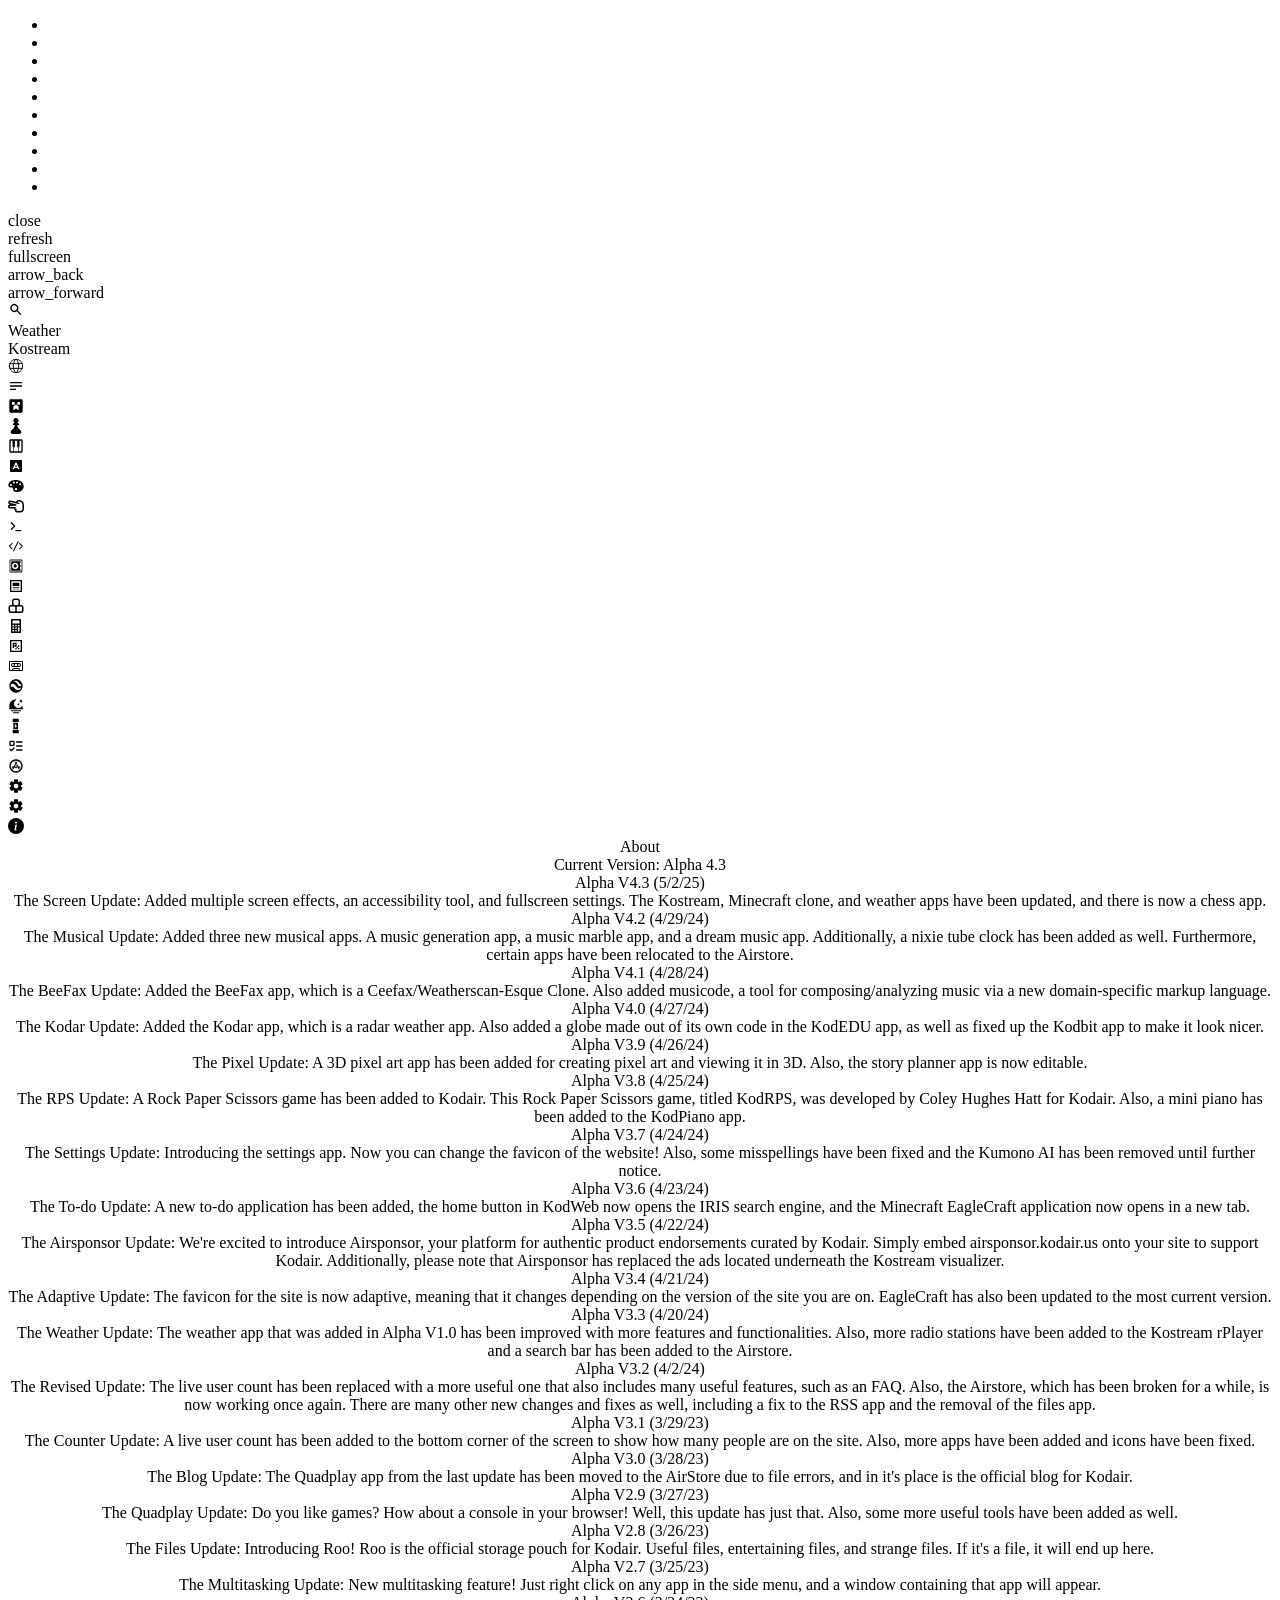
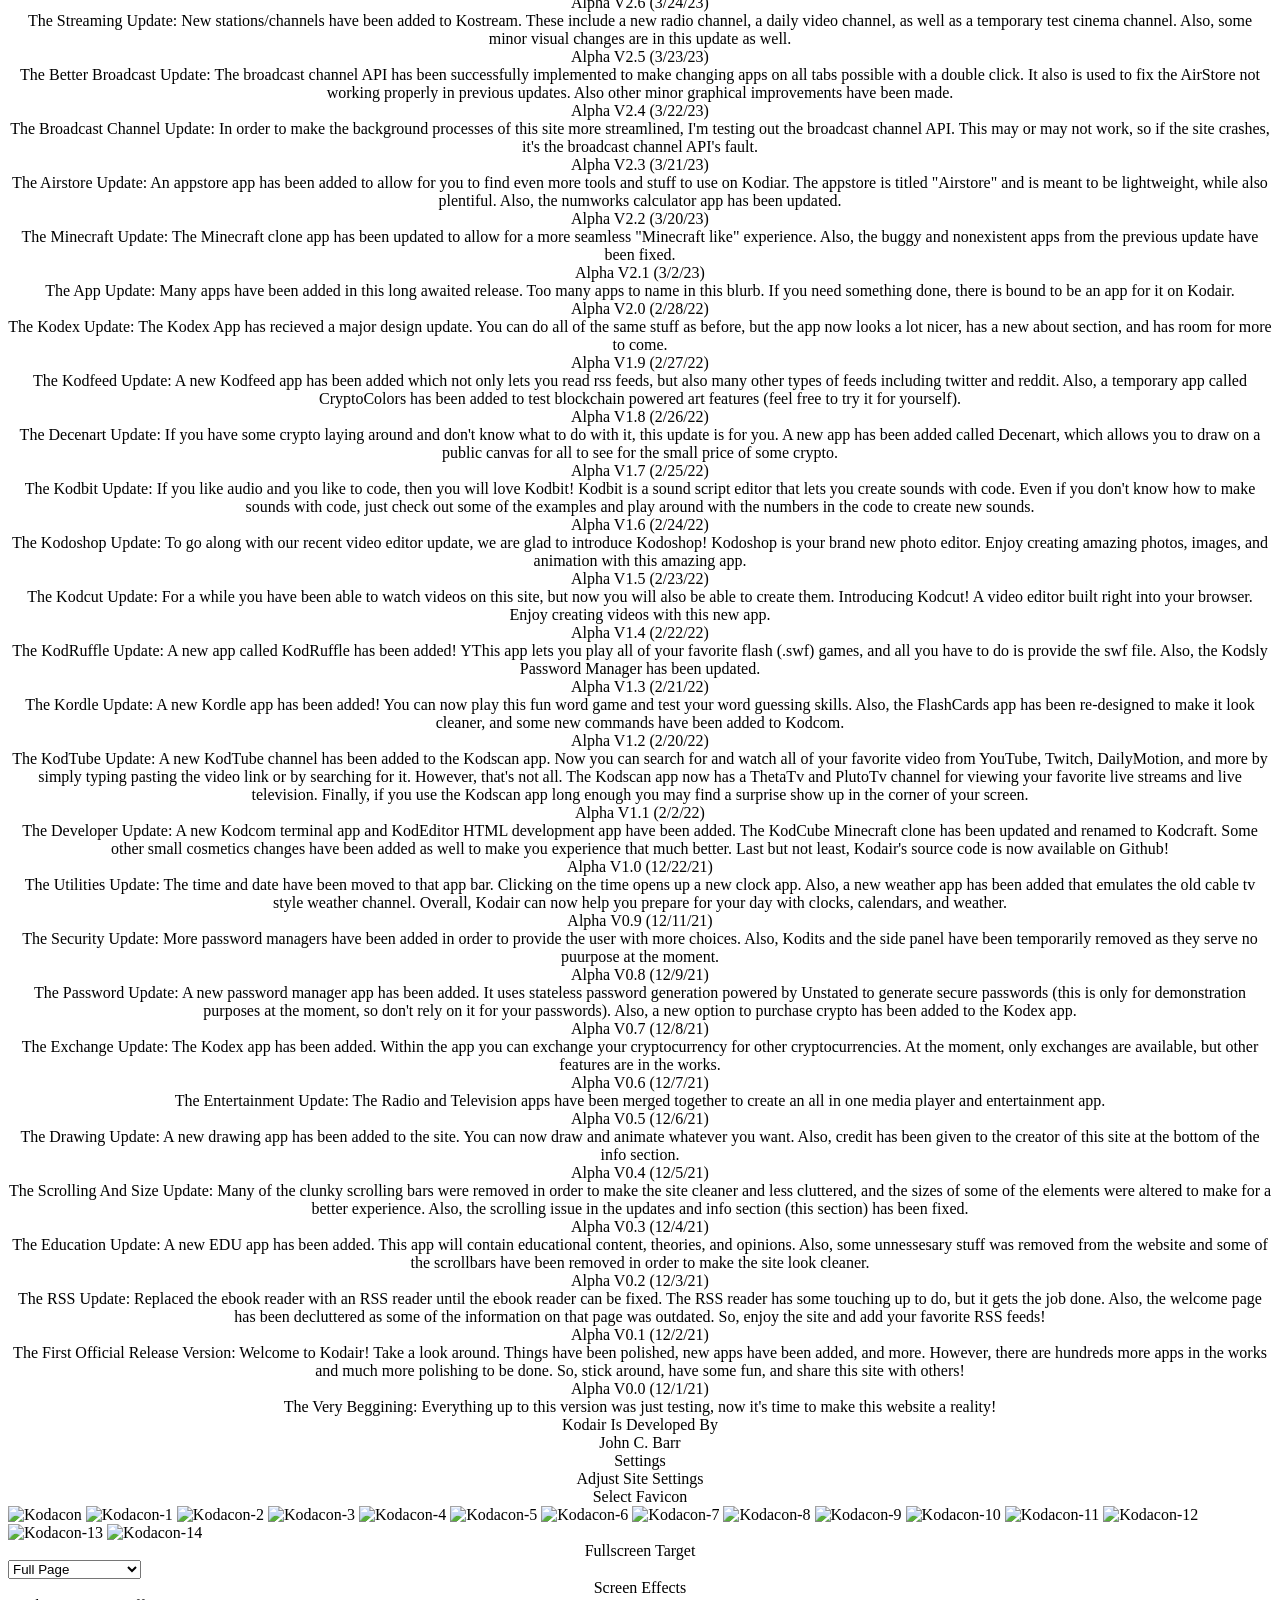
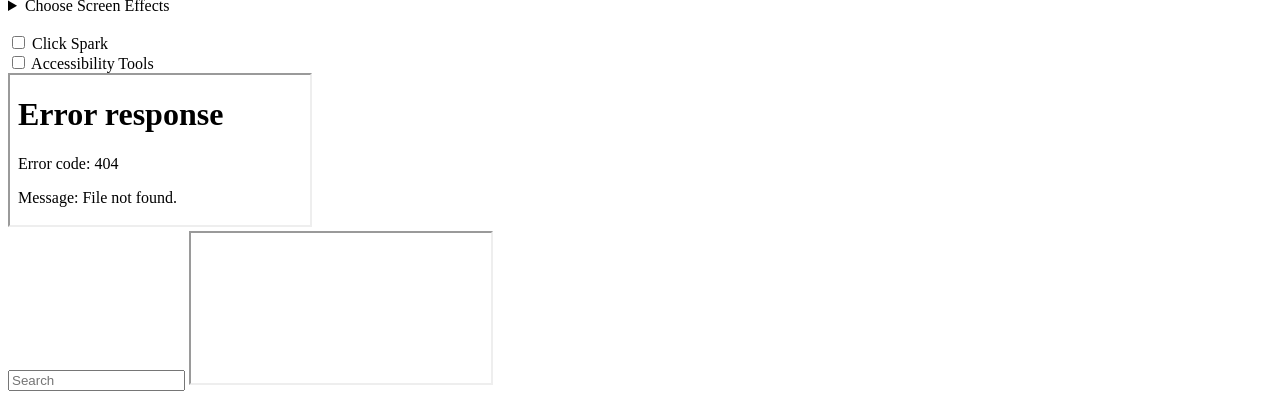
==== index.html @ 8978ac25 "Modified by Source" ====
<!DOCTYPE html>
<html>
	<head>
		<title>Kodair</title>
		<meta name="theme-color" content="#fdf6e3" media="(prefers-color-scheme: light)">
		<meta name="theme-color" content="#002b36" media="(prefers-color-scheme: dark)">
		<meta name="description" content="Your Place For Everything">
		<script src="https://app.embed.im/accessibility.js" defer></script>
		<!-- Google Tag Manager -->
		<script>(function(w,d,s,l,i){w[l]=w[l]||[];w[l].push({'gtm.start':
			new Date().getTime(),event:'gtm.js'});var f=d.getElementsByTagName(s)[0],
			j=d.createElement(s),dl=l!='dataLayer'?'&l='+l:'';j.async=true;j.src=
			'https://www.googletagmanager.com/gtm.js?id='+i+dl;f.parentNode.insertBefore(j,f);
		})(window,document,'script','dataLayer','GTM-NSKKDFZ7');</script>
		<!-- End Google Tag Manager -->
		<script src="https://cdn.jsdelivr.net/npm/ipfs-http-client/dist/index.min.js"></script>
		<script src="script.js"></script>
		<script type="module">
			import { create } from 'https://cdn.jsdelivr.net/npm/ipfs-http-client/dist/index.min.js';
			
			async function getLinks(ipfsPath) {
				const url = 'https://dweb.link/api/v0';
				const ipfs = create({ url });
				
				const links = [];
				for await (const link of ipfs.ls(ipfsPath)) {
					links.push(link);
				}
				console.log(links);
			}
		</script>
		<script src="https://unpkg.com/ipfs-http-client/dist/index.min.js"></script>
		<link href="style.css" rel="stylesheet">
		<link href="toggle.css" rel="stylesheet">
		<link id="favicon" href="Icons/Kodacon-Pack/Kodacon-1.png" rel="shortcut icon">
		<link href="Icons/App-Pack/apple-icon-57x57.png" rel="apple-touch-icon" sizes="57x57">
		<!-- ... Other link tags for icons and styles ... -->
		<link href="/manifest.json" rel="manifest">
		<meta name="apple-mobile-web-app-status-bar-style" content="#224488">
		<meta name="msapplication-TileColor" content="#ffffff">
		<meta name="msapplication-TileImage" content="/ms-icon-144x144.png">
		<meta name="theme-color" content="#ffffff">
		<meta name="apple-mobile-web-app-capable" content="yes">
		<meta name="verify_coinverti" value="https://coinverti.com">
		<meta name="viewport" content="width=device-width, initial-scale=1, maximum-scale=1, user-scalable=no">
	</head>
	<body onload="startTime(), startWeather()" scroll="no">
		<!-- Google Tag Manager (noscript) -->
		<noscript><iframe src="https://www.googletagmanager.com/ns.html?id=GTM-NSKKDFZ7"
			height="0" width="0" style="display:none;visibility:hidden"></iframe></noscript>
		<!-- End Google Tag Manager (noscript) -->
		<div id="MainContainer">
			<ul class="circles">
				<li></li><li></li><li></li><li></li><li></li><li></li><li></li><li></li><li></li><li></li>
			</ul>
			<div class="bg bg1"></div>
			<div class="bg bg2"></div>
			<div class="bg bg3"></div>
			<div id="KodBar">
				<div id="SizeBar">
					<div class="SizeAction material-icons-2" id="RedClose" onclick="changeApp('Welcome/Welcome.html')" ondblclick="changeAppUniversal('Welcome/Welcome.html')" oncontextmenu="toggleSearch('Welcome/Welcome.html');return false;">close</div>
					<div class="SizeAction material-icons-2" id="YellowMinimize" onclick="document.getElementById('ContentView').contentWindow.location.reload();">refresh</div>
					<div class="SizeAction material-icons-2" id="GreenFullscreen" onclick="toggleFullScreen()">fullscreen</div>
					<div class="SizeAction material-icons-2" id="BlueBack" onclick="window.history.back();">arrow_back</div>
					<div class="SizeAction material-icons-2" id="SkyNext" onclick="window.history.forward();">arrow_forward</div>
				</div>
				<div class="SearchAction material-icons" id="KodSearch" onclick="toggleSearch('about:blank')">
					<svg xmlns="http://www.w3.org/2000/svg" width="1em" height="1em" preserveAspectRatio="xMidYMid meet" viewBox="0 0 24 24"><path fill="currentColor" d="m18.677 19.607l-5.715-5.716a6 6 0 0 1-7.719-9.133a6 6 0 0 1 9.134 7.718l5.715 5.716l-1.414 1.414l-.001.001ZM9.485 5a4 4 0 1 0 2.917 1.264l.605.6l-.682-.68l-.012-.012A3.972 3.972 0 0 0 9.485 5Z"/></svg>
				</div>
				<div id="AppBar">
					<div class="Widget" id="https://weatherscan.net" onclick="changeApp(this.id)" ondblclick="changeAppUniversal(this.id)" oncontextmenu="toggleSearch(this.id);return false;">
						<div id="temp">Weather</div>
					</div>
					<div class="Widget" id="KodScan/KodScan.html" onclick="changeApp(this.id)" ondblclick="changeAppUniversal(this.id)" oncontextmenu="toggleSearch(this.id);return false;" style="background-image: url(Icons/GLITCH.gif);background-size: 100% 100%; font-family: GLITCH;">
						Kostream
					</div>
					<div class="AppBtn material-icons" id="KodWeb/KodWeb.html" onclick="changeApp(this.id)" ondblclick="changeAppUniversal(this.id)" oncontextmenu="toggleSearch(this.id);return false;">
						<svg xmlns="http://www.w3.org/2000/svg" aria-hidden="true" role="img" width="1em" height="1em" preserveAspectRatio="xMidYMid meet" viewBox="0 0 24 24"><g fill="none" stroke="currentColor" stroke-linecap="round" stroke-linejoin="round" stroke-width="1.5"><path d="M2 12c0 5.523 4.477 10 10 10s10-4.477 10-10S17.523 2 12 2S2 6.477 2 12Z"/><path d="M13 2.05S16 6 16 12c0 6-3 9.95-3 9.95m-2 0S8 18 8 12c0-6 3-9.95 3-9.95M2.63 15.5h18.74m-18.74-7h18.74"/></g></svg>
					</div>
					<div class="AppBtn material-icons" id="Texair/Texair.html" onclick="changeApp(this.id)" ondblclick="changeAppUniversal(this.id)" oncontextmenu="toggleSearch(this.id);return false;">
						<svg xmlns="http://www.w3.org/2000/svg" aria-hidden="true" role="img" width="1em" height="1em" preserveAspectRatio="xMidYMid meet" viewBox="0 0 24 24"><path fill="currentColor" d="M21 6v2H3V6h18M3 18h9v-2H3v2m0-5h18v-2H3v2Z"/></svg>
					</div>
					<div class="AppBtn material-icons" id="Minecraft/Minecraft.html" onclick="changeApp(this.id)" ondblclick="changeAppUniversal(this.id)" oncontextmenu="toggleSearch(this.id);return false;">
						<svg xmlns="http://www.w3.org/2000/svg" aria-hidden="true" role="img" width="1em" height="1em" preserveAspectRatio="xMidYMid meet" viewBox="0 0 24 24"><path fill="currentColor" d="M4 2h16a2 2 0 0 1 2 2v16a2 2 0 0 1-2 2H4a2 2 0 0 1-2-2V4a2 2 0 0 1 2-2m2 4v4h4v2H8v6h2v-2h4v2h2v-6h-2v-2h4V6h-4v4h-4V6H6Z"/></svg>
					</div>
					<div class="AppBtn material-icons" id="Chess/index.html" onclick="changeApp(this.id)" ondblclick="changeAppUniversal(this.id)" oncontextmenu="toggleSearch(this.id);return false;">
						<svg xmlns="http://www.w3.org/2000/svg" width="1em" height="1em" viewBox="0 0 24 24"><path fill="currentColor" d="M12 0a3.85 3.85 0 0 0-3.875 3.846A3.84 3.84 0 0 0 9.73 6.969l-2.79 1.85c0 .622.144 1.114.434 1.649H9.83c-.014.245-.014.549-.014.925q0 .037.006.071c-.064 1.353-.507 3.472-3.62 5.842c-.816.625-1.423 1.495-1.806 2.533a.3.3 0 0 0-.045.084a8.1 8.1 0 0 0-.39 2.516c0 .1.216 1.561 8.038 1.561s8.038-1.46 8.038-1.561c0-2.227-.824-4.048-2.24-5.133c-4.034-3.08-3.586-5.74-3.644-6.838h2.458c.29-.535.434-1.027.434-1.649l-2.79-1.836a3.86 3.86 0 0 0 1.604-3.123A3.87 3.87 0 0 0 13.445.275c-.004-.002-.01.004-.015.004A3.8 3.8 0 0 0 12 0"/></svg>
					</div>
					<div class="AppBtn material-icons" id="KodPiano/KodPiano.html" onclick="changeApp(this.id)" ondblclick="changeAppUniversal(this.id)" oncontextmenu="toggleSearch(this.id);return false;">
						<svg xmlns="http://www.w3.org/2000/svg" aria-hidden="true" role="img" width="1em" height="1em" preserveAspectRatio="xMidYMid meet" viewBox="0 0 24 24"><path fill="currentColor" d="M20 2H4c-1.1 0-2 .9-2 2v16a2 2 0 0 0 2 2h16c1.11 0 2-.89 2-2V4a2 2 0 0 0-2-2m-5.26 12H15v6H9v-6h.31c.55 0 .99-.44.99-1V4h3.45v9c0 .56.44 1 .99 1M4 4h2.8v9c0 .56.44 1 .99 1H8v6H4V4m16 16h-4v-6h.26c.55 0 .99-.44.99-1V4H20v16Z"/></svg>
					</div>
					<div class="AppBtn material-icons" id="Kordle/index.html" onclick="changeApp(this.id)" ondblclick="changeAppUniversal(this.id)" oncontextmenu="toggleSearch(this.id);return false;">
						<svg xmlns="http://www.w3.org/2000/svg" width="1em" height="1em" preserveAspectRatio="xMidYMid meet" viewBox="0 0 24 24"><path fill="currentColor" d="M4 3h16a1 1 0 0 1 1 1v16a1 1 0 0 1-1 1H4a1 1 0 0 1-1-1V4a1 1 0 0 1 1-1zm5.869 12h4.262l.82 2h2.216L13 7h-2L6.833 17H9.05l.82-2zm.82-2L12 9.8l1.311 3.2H10.69z"/></svg>
					</div>
					<div class="AppBtn material-icons" id="jspaint/index.html" onclick="changeApp(this.id)" ondblclick="changeAppUniversal(this.id)" oncontextmenu="toggleSearch(this.id);return false;">
						<svg xmlns="http://www.w3.org/2000/svg" width="1em" height="1em" preserveAspectRatio="xMidYMid meet" viewBox="0 0 50 50"><path fill="currentColor" d="M21.211 6C8.579 6 1 16.133 1 21.2s2.526 8.867 7.579 8.867s7.58 1.266 7.58 5.066c0 5.066 3.789 8.866 8.842 8.866c16.422 0 24-8.866 24-17.732C49 11.067 36.366 6 21.211 6zm-3.158 5.067a3.162 3.162 0 0 1 3.158 3.166c0 1.75-1.414 3.167-3.158 3.167s-3.158-1.418-3.158-3.167a3.162 3.162 0 0 1 3.158-3.166zm10.104 0a3.162 3.162 0 0 1 3.158 3.166a3.162 3.162 0 0 1-3.158 3.167A3.162 3.162 0 0 1 25 14.233a3.162 3.162 0 0 1 3.157-3.166zm10.106 5.066a3.162 3.162 0 0 1 3.159 3.167a3.161 3.161 0 0 1-3.159 3.166a3.16 3.16 0 0 1-3.157-3.166a3.161 3.161 0 0 1 3.157-3.167zM9.211 18.667a3.16 3.16 0 0 1 3.157 3.165c0 1.75-1.414 3.167-3.157 3.167s-3.158-1.418-3.158-3.167a3.162 3.162 0 0 1 3.158-3.165zM25 31.333c2.093 0 3.789 1.7 3.789 3.801c0 2.098-1.696 3.799-3.789 3.799s-3.789-1.701-3.789-3.799A3.794 3.794 0 0 1 25 31.333z"/></svg>
					</div>
					<div class="AppBtn material-icons" id="KodRPS/KodRPS.html" onclick="changeApp(this.id)" ondblclick="changeAppUniversal(this.id)" oncontextmenu="toggleSearch(this.id);return false;">
						<svg xmlns="http://www.w3.org/2000/svg" width="1em" height="1em" viewBox="0 0 512 512"><path fill="currentColor" d="M.2 276.3c-1.2-35.3 26.4-65 61.7-66.2l3.3-.1l-8.2-1.9C22.5 200.5.7 166.3 8.3 131.8s41.9-56.3 76.4-48.6l173 38.3c2.3-2.9 4.7-5.7 7.1-8.5l18.4-20.3C299.9 74.5 323.5 64 348.3 64h10.2c54.1 0 104.1 28.7 131.3 75.4l1.5 2.6c13.6 23.2 20.7 49.7 20.7 76.6V344c0 66.3-53.7 120-120 120H288c-35.3 0-64-28.7-64-64c0-2.8.2-5.6.5-8.3c-19.4-11-32.5-31.8-32.5-55.7v-2.4L66.4 338c-35.3 1.2-65-26.4-66.2-61.7m63.4-18.2c-8.8.3-15.7 7.7-15.4 16.5s7.7 15.7 16.5 15.4l161.5-5.6c9.8-.3 18.7 5.3 22.7 14.2s2.2 19.3-4.5 26.4c-2.8 2.9-4.4 6.7-4.4 11c0 8.8 7.2 16 16 16c9.1 0 17.4 5.1 21.5 13.3s3.2 17.9-2.3 25.1c-2 2.7-3.2 6-3.2 9.6c0 8.8 7.2 16 16 16h104c39.8 0 72-32.2 72-72V218.6c0-18.4-4.9-36.5-14.2-52.4l-1.5-2.6c-18.6-32-52.8-51.6-89.8-51.6h-10.2c-11.3 0-22 4.8-29.6 13.1l-17.5-15.9l17.5 15.9l-18.4 20.3c-.6.6-1.1 1.3-1.7 1.9l57 13.2c8.6 2 14 10.6 12 19.2s-10.6 14-19.2 12L262.8 172L74.3 130c-8.6-1.9-17.2 3.5-19.1 12.2s3.5 17.2 12.2 19.1l187.5 41.6c10.2 2.3 17.8 10.9 18.7 21.4l.1 1c.6 6.6-1.5 13.1-5.8 18.1s-10.6 7.9-17.2 8.2z"/></svg>
					</div>
					<div class="AppBtn material-icons" id="Kodcom/Kodcom.html" onclick="changeApp(this.id)" ondblclick="changeAppUniversal(this.id)" oncontextmenu="toggleSearch(this.id);return false;">
						<svg xmlns="http://www.w3.org/2000/svg" width="1em" height="1em" preserveAspectRatio="xMidYMid meet" viewBox="0 0 24 24"><path fill="none" stroke="currentColor" stroke-linecap="round" stroke-linejoin="round" stroke-width="2" d="m5 7l5 5l-5 5m7 2h7"/></svg>
					</div>
					<div class="AppBtn material-icons" id="KodEditor/KodEditor.html" onclick="changeApp(this.id)" ondblclick="changeAppUniversal(this.id)" oncontextmenu="toggleSearch(this.id);return false;">
						<svg xmlns="http://www.w3.org/2000/svg" width="1em" height="1em" preserveAspectRatio="xMidYMid meet" viewBox="0 0 16 16"><path fill="currentColor" d="M4.708 5.578L2.061 8.224l2.647 2.646l-.708.708l-3-3V7.87l3-3l.708.708zm7-.708L11 5.578l2.647 2.646L11 10.87l.708.708l3-3V7.87l-3-3zM4.908 13l.894.448l5-10L9.908 3l-5 10z"/></svg>
					</div>
					<div class="AppBtn material-icons" id="Kodsly/Kodsly.html" onclick="changeApp(this.id)" ondblclick="changeAppUniversal(this.id)" oncontextmenu="toggleSearch(this.id);return false;">
						<svg xmlns="http://www.w3.org/2000/svg" width="1em" height="1em" preserveAspectRatio="xMidYMid meet" viewBox="0 0 20 20"><path fill="currentColor" d="M18 17V3c0-.55-.45-1-1-1H3c-.55 0-1 .45-1 1v14c0 .55.45 1 1 1h14c.55 0 1-.45 1-1zm-1 0H3V3h14v14zM4.75 4h10.5c.41 0 .75.34.75.75V6h-1v3h1v2h-1v3h1v1.25c0 .41-.34.75-.75.75H4.75c-.41 0-.75-.34-.75-.75V4.75c0-.41.34-.75.75-.75zM13 10c0-2.21-1.79-4-4-4s-4 1.79-4 4s1.79 4 4 4s4-1.79 4-4zM9 7l.77 1.15A2.02 2.02 0 0 1 11 10c0 1.1-.9 2-2 2s-2-.9-2-2c0-.83.51-1.54 1.23-1.85z"/></svg>
					</div>
					<div class="AppBtn material-icons" id="https://blog.kodair.us" onclick="changeApp(this.id)" ondblclick="changeAppUniversal(this.id)" oncontextmenu="toggleSearch(this.id);return false;">
						<svg xmlns="http://www.w3.org/2000/svg" width="1em" height="1em" preserveAspectRatio="xMidYMid meet" viewBox="0 0 24 24"><path fill="currentColor" d="M19 5v14H5V5h14m2-2H3v18h18V3m-4 14H7v-1h10v1m0-2H7v-1h10v1m0-3H7V7h10v5Z"/></svg>
					</div>
					<div class="AppBtn material-icons" id="Cub3/index.html" onclick="changeApp(this.id)" ondblclick="changeAppUniversal(this.id)" oncontextmenu="toggleSearch(this.id);return false;">
						<svg xmlns="http://www.w3.org/2000/svg" width="1em" height="1em" viewBox="0 0 16 16"><path fill="currentColor" fill-rule="evenodd" d="M6.5 2h3a1 1 0 0 1 1 1v3a1 1 0 0 1-1 1h-3a1 1 0 0 1-1-1V3a1 1 0 0 1 1-1M4 3A2.5 2.5 0 0 1 6.5.5h3A2.5 2.5 0 0 1 12 3v3c0 .356-.074.694-.208 1H13a2.5 2.5 0 0 1 2.5 2.5v3A2.5 2.5 0 0 1 13 15H3a2.5 2.5 0 0 1-2.5-2.5v-3A2.5 2.5 0 0 1 3 7h1.208A2.492 2.492 0 0 1 4 6zm2.25 5.5a1 1 0 0 1 1 1v3a1 1 0 0 1-1 1H3a1 1 0 0 1-1-1v-3a1 1 0 0 1 1-1zm3.5 5a1 1 0 0 1-1-1v-3a1 1 0 0 1 1-1H13a1 1 0 0 1 1 1v3a1 1 0 0 1-1 1z" clip-rule="evenodd"/></svg>
					</div>
					<div class="AppBtn material-icons" id="numworks/simulator.html" onclick="changeApp(this.id)" ondblclick="changeAppUniversal(this.id)" oncontextmenu="toggleSearch(this.id);return false;">
						<svg xmlns="http://www.w3.org/2000/svg" width="1em" height="1em" viewBox="0 0 512 512"><path fill="currentColor" d="M416 48a16 16 0 0 0-16-16H112a16 16 0 0 0-16 16v416a16 16 0 0 0 16 16h288a16 16 0 0 0 16-16ZM192 432h-48v-48h48Zm0-80h-48v-48h48Zm0-80h-48v-48h48Zm88 160h-48v-48h48Zm0-80h-48v-48h48Zm0-80h-48v-48h48Zm88 160h-48V304h48Zm0-160h-48v-48h48Zm0-96H144V80h224Z"/></svg>
					</div>
					<div class="AppBtn material-icons" id="pixel-monk/index.html" onclick="changeApp(this.id)" ondblclick="changeAppUniversal(this.id)" oncontextmenu="toggleSearch(this.id);return false;">
						<svg xmlns="http://www.w3.org/2000/svg" width="1em" height="1em" viewBox="0 0 24 24"><path fill="currentColor" d="M3 3v18h18V3zm16 2v14H5V5zM7 7h6v6H9v2H7zm8 6h-2v2h-2v2h2v-2h2v2h2v-2h-2zm0 0h2v-2h-2zM9 9v2h2V9z"/></svg>
					</div>
					<div class="AppBtn material-icons" id="genmusic/index.html" onclick="changeApp(this.id)" ondblclick="changeAppUniversal(this.id)" oncontextmenu="toggleSearch(this.id);return false;">
						<svg xmlns="http://www.w3.org/2000/svg" width="1em" height="1em" viewBox="0 0 256 256"><path fill="currentColor" d="M224 48H32a16 16 0 0 0-16 16v128a16 16 0 0 0 16 16h192a16 16 0 0 0 16-16V64a16 16 0 0 0-16-16M80 192l12-16h72l12 16Zm144 0h-28l-21.6-28.8a8 8 0 0 0-6.4-3.2H88a8 8 0 0 0-6.4 3.2L60 192H32V64h192zM176 80H80a32 32 0 0 0 0 64h96a32 32 0 0 0 0-64m-27.7 16a31.92 31.92 0 0 0 0 32h-40.6a31.92 31.92 0 0 0 0-32ZM64 112a16 16 0 1 1 16 16a16 16 0 0 1-16-16m112 16a16 16 0 1 1 16-16a16 16 0 0 1-16 16"/></svg>
					</div>
					<div class="AppBtn material-icons" id="MusicMarbles/index.html" onclick="changeApp(this.id)" ondblclick="changeAppUniversal(this.id)" oncontextmenu="toggleSearch(this.id);return false;">
						<svg xmlns="http://www.w3.org/2000/svg" width="1em" height="1em" viewBox="0 0 24 24"><path fill="currentColor" d="M12 12.14c-.91-1.37-1.86-2.36-2.86-2.95c-1-.6-1.87-.81-2.64-.64c-.73.18-1.36.59-1.86 1.25c-.44.59-.64 1.26-.64 2.01V12c0 .78.11 1.58.36 2.39c.09.25.14.25.19 0c.12-.62.41-1.08.86-1.36c.46-.28 1.06-.27 1.81.02c.75.3 1.48.95 2.2 1.9c1.28 1.72 2.78 2.77 4.5 3.14c2.22.32 3.89-.39 5.02-2.09c.31-.61.56-1.14.7-1.61c.09-.31.05-.34-.14-.09c-.47.62-1.1 1.03-1.9 1.2c-.8.2-1.71 0-2.74-.5c-1.03-.57-1.98-1.5-2.86-2.86m4.97-3.98c-1.56-2.35-3.25-3.66-5.06-3.99c-1.44-.22-3 .28-4.69 1.5c-.22.16-.32.24-.31.26c.02.02.15-.04.4-.16c2.5-1.22 4.91.06 7.22 3.84c.5.84 1.02 1.5 1.57 1.97s1.06.75 1.55.84c.48.08.92.08 1.31-.04c.39-.13.74-.33 1.04-.61c0-.6-.09-1.27-.31-1.97c-.5.12-.95.08-1.34-.12c-.39-.18-.85-.71-1.38-1.52M12 2c2.75 0 5.1 1 7.05 2.95S22 9.25 22 12s-1 5.1-2.95 7.05S14.75 22 12 22s-5.1-1-7.05-2.95S2 14.75 2 12s1-5.1 2.95-7.05S9.25 2 12 2"/></svg>
					</div>
					<div class="AppBtn material-icons" id="odra/index.html" onclick="changeApp(this.id)" ondblclick="changeAppUniversal(this.id)" oncontextmenu="toggleSearch(this.id);return false;">
						<svg xmlns="http://www.w3.org/2000/svg" width="1em" height="1em" viewBox="0 0 24 24"><path fill="currentColor" d="M2 12C2 6.477 6.477 2 12 2c.463 0 .54.693.143.933a6.5 6.5 0 1 0 8.924 8.924c.24-.396.933-.32.933.143c0 1.138-.19 2.231-.54 3.25H22a.75.75 0 0 1 0 1.5H2a.75.75 0 0 1 0-1.5h.54A9.987 9.987 0 0 1 2 12m3 6.25a.75.75 0 0 0 0 1.5h14a.75.75 0 0 0 0-1.5zm3 3a.75.75 0 0 0 0 1.5h8a.75.75 0 0 0 0-1.5zM19.9 2.307a.483.483 0 0 0-.9 0l-.43 1.095a.484.484 0 0 1-.272.274l-1.091.432a.486.486 0 0 0 0 .903l1.091.432a.48.48 0 0 1 .272.273L19 6.81c.162.41.74.41.9 0l.43-1.095a.484.484 0 0 1 .273-.273l1.091-.432a.486.486 0 0 0 0-.903l-1.091-.432a.484.484 0 0 1-.273-.274z"/><path fill="currentColor" d="M16.033 8.13a.483.483 0 0 0-.9 0l-.157.399a.484.484 0 0 1-.272.273l-.398.158a.486.486 0 0 0 0 .903l.398.157c.125.05.223.148.272.274l.157.399c.161.41.739.41.9 0l.157-.4a.484.484 0 0 1 .272-.273l.398-.157a.486.486 0 0 0 0-.903l-.398-.158a.484.484 0 0 1-.272-.273z"/></svg>
					</div>
					<div class="AppBtn material-icons" id="Nixie/Nixie.html" onclick="changeApp(this.id)" ondblclick="changeAppUniversal(this.id)" oncontextmenu="toggleSearch(this.id);return false;">
						<svg xmlns="http://www.w3.org/2000/svg" width="1em" height="1em" viewBox="0 0 24 24"><path fill="currentColor" d="M8 7v10h7V7zm3.16 9v-3.13H9.41L11.91 8v3.14h1.68zM16 2v4H7V2a1 1 0 0 1 1-1h7a1 1 0 0 1 1 1m0 16v4a1 1 0 0 1-1 1H8a1 1 0 0 1-1-1v-4z"/></svg>
					</div>
					
					<div class="AppBtn material-icons" id="KodTodo/index.html" onclick="changeApp(this.id)" ondblclick="changeAppUniversal(this.id)" oncontextmenu="toggleSearch(this.id);return false;">
						<svg xmlns="http://www.w3.org/2000/svg" width="1em" height="1em" viewBox="0 0 24 24"><g fill="none" stroke="currentColor" stroke-linecap="round" stroke-linejoin="round" stroke-width="2"><rect width="6" height="6" x="3" y="5" rx="1"/><path d="m3 17l2 2l4-4m4-9h8m-8 6h8m-8 6h8"/></g></svg>
					</div>
					<div class="AppBtn material-icons" id="AirStore2.html" onclick="changeApp(this.id)" ondblclick="changeAppUniversal(this.id)" oncontextmenu="toggleSearch(this.id);return false;">
						<svg xmlns="http://www.w3.org/2000/svg" width="1em" height="1em" preserveAspectRatio="xMidYMid meet" viewBox="0 0 24 24"><path fill="currentColor" d="M12 2c5.523 0 10 4.477 10 10s-4.477 10-10 10S2 17.523 2 12S6.477 2 12 2zm0 2a8 8 0 1 0 0 16a8 8 0 0 0 0-16zM8.823 15.343l-.79 1.37a.823.823 0 1 1-1.428-.822l.589-1.016c.66-.206 1.201-.048 1.629.468zM13.21 8.66l2.423 4.194h2.141a.82.82 0 0 1 .823.822a.82.82 0 0 1-.823.823h-1.19l.803 1.391a.824.824 0 0 1-1.427.823l-3.04-5.266c-.69-1.19-.198-2.383.29-2.787zm.278-3.044c.395.226.528.73.302 1.125l-3.528 6.109h2.553c.826 0 1.29.972.931 1.645h-7.48a.82.82 0 0 1-.822-.823a.82.82 0 0 1 .822-.822h2.097l2.685-4.653l-.838-1.456a.824.824 0 0 1 1.427-.823l.359.633l.367-.633a.823.823 0 0 1 1.125-.302z"/></svg>
					</div>
					<div class="AppBtn material-icons" id="AppBtn26" onclick="toggleAccountsPanel()">
						<svg xmlns="http://www.w3.org/2000/svg" width="1em" height="1em" viewBox="0 0 24 24"><path fill="currentColor" d="m9.25 22l-.4-3.2q-.325-.125-.612-.3t-.563-.375L4.7 19.375l-2.75-4.75l2.575-1.95Q4.5 12.5 4.5 12.338v-.675q0-.163.025-.338L1.95 9.375l2.75-4.75l2.975 1.25q.275-.2.575-.375t.6-.3l.4-3.2h5.5l.4 3.2q.325.125.613.3t.562.375l2.975-1.25l2.75 4.75l-2.575 1.95q.025.175.025.338v.674q0 .163-.05.338l2.575 1.95l-2.75 4.75l-2.95-1.25q-.275.2-.575.375t-.6.3l-.4 3.2zm2.8-6.5q1.45 0 2.475-1.025T15.55 12t-1.025-2.475T12.05 8.5q-1.475 0-2.488 1.025T8.55 12t1.013 2.475T12.05 15.5"/></svg>
					</div>
					<div class="AppBtn material-icons" id="AppBtn26" onclick="toggleSettingsPanel()">
						<svg xmlns="http://www.w3.org/2000/svg" width="1em" height="1em" viewBox="0 0 24 24"><path fill="currentColor" d="m9.25 22l-.4-3.2q-.325-.125-.612-.3t-.563-.375L4.7 19.375l-2.75-4.75l2.575-1.95Q4.5 12.5 4.5 12.338v-.675q0-.163.025-.338L1.95 9.375l2.75-4.75l2.975 1.25q.275-.2.575-.375t.6-.3l.4-3.2h5.5l.4 3.2q.325.125.613.3t.562.375l2.975-1.25l2.75 4.75l-2.575 1.95q.025.175.025.338v.674q0 .163-.05.338l2.575 1.95l-2.75 4.75l-2.95-1.25q-.275.2-.575.375t-.6.3l-.4 3.2zm2.8-6.5q1.45 0 2.475-1.025T15.55 12t-1.025-2.475T12.05 8.5q-1.475 0-2.488 1.025T8.55 12t1.013 2.475T12.05 15.5"/></svg>
					</div>
					<div class="AppBtn material-icons" id="AppBtn26" onclick="toggleInfoPanel()">
						<svg xmlns="http://www.w3.org/2000/svg" width="1em" height="1em" preserveAspectRatio="xMidYMid meet" viewBox="0 0 16 16"><path fill="currentColor" d="M8 16A8 8 0 1 0 8 0a8 8 0 0 0 0 16zm.93-9.412l-1 4.705c-.07.34.029.533.304.533c.194 0 .487-.07.686-.246l-.088.416c-.287.346-.92.598-1.465.598c-.703 0-1.002-.422-.808-1.319l.738-3.468c.064-.293.006-.399-.287-.47l-.451-.081l.082-.381l2.29-.287zM8 5.5a1 1 0 1 1 0-2a1 1 0 0 1 0 2z"/></svg>
					</div>
				</div>
				<div id="TheSock"></div>
				<div id="TheBoot" onclick="changeApp('Kotad/Kotad.html')" ondblclick="changeAppUniversal('Kotad/Kotad.html')" oncontextmenu="toggleSearch('Kotad/Kotad.html');return false;"><center id="DateTime"></center></div>
			</div>
			<div id="InfoPanel">
				<div class="updates">
					<div class="updateheading"><center>About</center></div>
					<div class="updatebody"><center>Current Version: Alpha 4.3<br></center></div>
				</div>
				<div class="updates">
					<div class="updateheading"><center>Alpha V4.3 (5/2/25)</center></div>
					<div class="updatebody"><center>The Screen Update: Added multiple screen effects, an accessibility tool, and fullscreen settings. The Kostream, Minecraft clone, and weather apps have been updated, and there is now a chess app.</center></div>
				</div>
				<div class="updates">
					<div class="updateheading"><center>Alpha V4.2 (4/29/24)</center></div>
					<div class="updatebody"><center>The Musical Update: Added three new musical apps. A music generation app, a music marble app, and a dream music app. Additionally, a nixie tube clock has been added as well. Furthermore, certain apps have been relocated to the Airstore.</center></div>
				</div>
				<div class="updates">
					<div class="updateheading"><center>Alpha V4.1 (4/28/24)</center></div>
					<div class="updatebody"><center>The BeeFax Update: Added the BeeFax app, which is a Ceefax/Weatherscan-Esque Clone. Also added musicode, a tool for composing/analyzing music via a new domain-specific markup language.</center></div>
				</div>
				<div class="updates">
					<div class="updateheading"><center>Alpha V4.0 (4/27/24)</center></div>
					<div class="updatebody"><center>The Kodar Update: Added the Kodar app, which is a radar weather app. Also added a globe made out of its own code in the KodEDU app, as well as fixed up the Kodbit app to make it look nicer.</center></div>
				</div>
				<div class="updates">
					<div class="updateheading"><center>Alpha V3.9 (4/26/24)</center></div>
					<div class="updatebody"><center>The Pixel Update: A 3D pixel art app has been added for creating pixel art and viewing it in 3D. Also, the story planner app is now editable.</center></div>
				</div>
				<div class="updates">
					<div class="updateheading"><center>Alpha V3.8 (4/25/24)</center></div>
					<div class="updatebody"><center>The RPS Update: A Rock Paper Scissors game has been added to Kodair. This Rock Paper Scissors game, titled KodRPS, was developed by Coley Hughes Hatt for Kodair. Also, a mini piano has been added to the KodPiano app.</center></div>
				</div>
				<div class="updates">
					<div class="updateheading"><center>Alpha V3.7 (4/24/24)</center></div>
					<div class="updatebody"><center>The Settings Update: Introducing the settings app. Now you can change the favicon of the website! Also, some misspellings have been fixed and the Kumono AI has been removed until further notice.</center></div>
				</div>
				<div class="updates">
					<div class="updateheading"><center>Alpha V3.6 (4/23/24)</center></div>
					<div class="updatebody"><center>The To-do Update: A new to-do application has been added, the home button in KodWeb now opens the IRIS search engine, and the Minecraft EagleCraft application now opens in a new tab.</center></div>
				</div>
				<div class="updates">
					<div class="updateheading"><center>Alpha V3.5 (4/22/24)</center></div>
					<div class="updatebody"><center>The Airsponsor Update: We're excited to introduce Airsponsor, your platform for authentic product endorsements curated by Kodair. Simply embed airsponsor.kodair.us onto your site to support Kodair. Additionally, please note that Airsponsor has replaced the ads located underneath the Kostream visualizer.</center></div>
				</div>
				<div class="updates">
					<div class="updateheading"><center>Alpha V3.4 (4/21/24)</center></div>
					<div class="updatebody"><center>The Adaptive Update: The favicon for the site is now adaptive, meaning that it changes depending on the version of the site you are on. EagleCraft has also been updated to the most current version.</center></div>
				</div>
				<div class="updates">
					<div class="updateheading"><center>Alpha V3.3 (4/20/24)</center></div>
					<div class="updatebody"><center>The Weather Update: The weather app that was added in Alpha V1.0 has been improved with more features and functionalities. Also, more radio stations have been added to the Kostream rPlayer and a search bar has been added to the Airstore.</center></div>
				</div>
				<div class="updates">
					<div class="updateheading"><center>Alpha V3.2 (4/2/24)</center></div>
					<div class="updatebody"><center>The Revised Update: The live user count has been replaced with a more useful one that also includes many useful features, such as an FAQ. Also, the Airstore, which has been broken for a while, is now working once again. There are many other new changes and fixes as well, including a fix to the RSS app and the removal of the files app.</center></div>
				</div>
				<div class="updates">
					<div class="updateheading"><center>Alpha V3.1 (3/29/23)</center></div>
					<div class="updatebody"><center>The Counter Update: A live user count has been added to the bottom corner of the screen to show how many people are on the site. Also, more apps have been added and icons have been fixed.</center></div>
				</div>
				<div class="updates">
					<div class="updateheading"><center>Alpha V3.0 (3/28/23)</center></div>
					<div class="updatebody"><center>The Blog Update: The Quadplay app from the last update has been moved to the AirStore due to file errors, and in it's place is the official blog for Kodair.</center></div>
				</div>
				<div class="updates">
					<div class="updateheading"><center>Alpha V2.9 (3/27/23)</center></div>
					<div class="updatebody"><center>The Quadplay Update: Do you like games? How about a console in your browser! Well, this update has just that. Also, some more useful tools have been added as well.</center></div>
				</div>
				<div class="updates">
					<div class="updateheading"><center>Alpha V2.8 (3/26/23)</center>
					</div>
					<div class="updatebody"><center>The Files Update: Introducing Roo! Roo is the official storage pouch for Kodair. Useful files, entertaining files, and strange files. If it's a file, it will end up here.</center></div>
				</div>
				<div class="updates">
					<div class="updateheading"><center>Alpha V2.7 (3/25/23)</center></div>
					<div class="updatebody"><center>The Multitasking Update: New multitasking feature! Just right click on any app in the side menu, and a window containing that app will appear.</center></div>
				</div>
				<div class="updates">
					<div class="updateheading"><center>Alpha V2.6 (3/24/23)</center></div>
					<div class="updatebody"><center>The Streaming Update: New stations/channels have been added to Kostream. These include a new radio channel, a daily video channel, as well as a temporary test cinema channel. Also, some minor visual changes are in this update as well.</center></div>
				</div>
				<div class="updates">
					<div class="updateheading"><center>Alpha V2.5 (3/23/23)</center></div>
					<div class="updatebody"><center>The Better Broadcast Update: The broadcast channel API has been successfully implemented to make changing apps on all tabs possible with a double click. It also is used to fix the AirStore not working properly in previous updates. Also other minor graphical improvements have been made.</center></div>
				</div>
				<div class="updates">
					<div class="updateheading"><center>Alpha V2.4 (3/22/23)</center></div>
					<div class="updatebody"><center>The Broadcast Channel Update: In order to make the background processes of this site more streamlined, I'm testing out the broadcast channel API. This may or may not work, so if the site crashes, it's the broadcast channel API's fault.</center></div>
				</div>
				<div class="updates">
					<div class="updateheading"><center>Alpha V2.3 (3/21/23)</center></div>
					<div class="updatebody"><center>The Airstore Update: An appstore app has been added to allow for you to find even more tools and stuff to use on Kodiar. The appstore is titled "Airstore" and is meant to be lightweight, while also plentiful. Also, the numworks calculator app has been updated.</center></div>
				</div>
				<div class="updates">
					<div class="updateheading"><center>Alpha V2.2 (3/20/23)</center></div>
					<div class="updatebody"><center>The Minecraft Update: The Minecraft clone app has been updated to allow for a more seamless "Minecraft like" experience. Also, the buggy and nonexistent apps from the previous update have been fixed.</center></div>
				</div>
				<div class="updates">
					<div class="updateheading"><center>Alpha V2.1 (3/2/23)</center></div>
					<div class="updatebody"><center>The App Update: Many apps have been added in this long awaited release. Too many apps to name in this blurb. If you need something done, there is bound to be an app for it on Kodair.</center></div>
				</div>
				<div class="updates">
					<div class="updateheading"><center>Alpha V2.0 (2/28/22)</center></div>
					<div class="updatebody"><center>The Kodex Update: The Kodex App has recieved a major design update. You can do all of the same stuff as before, but the app now looks a lot nicer, has a new about section, and has room for more to come.</center></div>
				</div>
				<div class="updates">
					<div class="updateheading"><center>Alpha V1.9 (2/27/22)</center></div>
					<div class="updatebody"><center>The Kodfeed Update: A new Kodfeed app has been added which not only lets you read rss feeds, but also many other types of feeds including twitter and reddit. Also, a temporary app called CryptoColors has been added to test blockchain powered art features (feel free to try it for yourself).</center></div>
				</div>
				<div class="updates">
					<div class="updateheading"><center>Alpha V1.8 (2/26/22)</center></div>
					<div class="updatebody"><center>The Decenart Update: If you have some crypto laying around and don't know what to do with it, this update is for you. A new app has been added called Decenart, which allows you to draw on a public canvas for all to see for the small price of some crypto.</center></div>
				</div>
				<div class="updates">
					<div class="updateheading"><center>Alpha V1.7 (2/25/22)</center></div>
					<div class="updatebody"><center>The Kodbit Update: If you like audio and you like to code, then you will love Kodbit! Kodbit is a sound script editor that lets you create sounds with code. Even if you don't know how to make sounds with code, just check out some of the examples and play around with the numbers in the code to create new sounds.</center></div>
				</div>
				<div class="updates">
					<div class="updateheading"><center>Alpha V1.6 (2/24/22)</center></div>
					<div class="updatebody"><center>The Kodoshop Update: To go along with our recent video editor update, we are glad to introduce Kodoshop! Kodoshop is your brand new photo editor. Enjoy creating amazing photos, images, and animation with this amazing app.</center></div>
				</div>
				<div class="updates">
					<div class="updateheading"><center>Alpha V1.5 (2/23/22)</center></div>
					<div class="updatebody"><center>The Kodcut Update: For a while you have been able to watch videos on this site, but now you will also be able to create them. Introducing Kodcut! A video editor built right into your browser. Enjoy creating videos with this new app.</center></div>
				</div>
				<div class="updates">
					<div class="updateheading"><center>Alpha V1.4 (2/22/22)</center></div>
					<div class="updatebody"><center>The KodRuffle Update: A new app called KodRuffle has been added! YThis app lets you play all of your favorite flash (.swf) games, and all you have to do is provide the swf file. Also, the Kodsly Password Manager has been updated.</center></div>
				</div>
				<div class="updates">
					<div class="updateheading"><center>Alpha V1.3 (2/21/22)</center></div>
					<div class="updatebody"><center>The Kordle Update: A new Kordle app has been added! You can now play this fun word game and test your word guessing skills. Also, the FlashCards app has been re-designed to make it look cleaner, and some new commands have been added to Kodcom.</center></div>
				</div>
				<div class="updates">
					<div class="updateheading"><center>Alpha V1.2 (2/20/22)</center></div>
					<div class="updatebody"><center>The KodTube Update: A new KodTube channel has been added to the Kodscan app. Now you can search for and watch all of your favorite video from YouTube, Twitch, DailyMotion, and more by simply typing pasting the video link or by searching for it. However, that's not all. The Kodscan app now has a ThetaTv and PlutoTv channel for viewing your favorite live streams and live television. Finally, if you use the Kodscan app long enough you may find a surprise show up in the corner of your screen.</center></div>
				</div>
				<div class="updates">
					<div class="updateheading"><center>Alpha V1.1 (2/2/22)</center></div>
					<div class="updatebody"><center>The Developer Update: A new Kodcom terminal app and KodEditor HTML development app have been added. The KodCube Minecraft clone has been updated and renamed to Kodcraft. Some other small cosmetics changes have been added as well to make you experience that much better. Last but not least, Kodair's source code is now available on Github!</center></div>
				</div>
				<div class="updates">
					<div class="updateheading"><center>Alpha V1.0 (12/22/21)</center></div>
					<div class="updatebody"><center>The Utilities Update: The time and date have been moved to that app bar. Clicking on the time opens up a new clock app. Also, a new weather app has been added that emulates the old cable tv style weather channel. Overall, Kodair can now help you prepare for your day with clocks, calendars, and weather.</center></div>
				</div>
				<div class="updates">
					<div class="updateheading"><center>Alpha V0.9 (12/11/21)</center></div>
					<div class="updatebody"><center>The Security Update: More password managers have been added in order to provide the user with more choices. Also, Kodits and the side panel have been temporarily removed as they serve no puurpose at the moment.</center></div>
				</div>
				<div class="updates">
					<div class="updateheading"><center>Alpha V0.8 (12/9/21)</center></div>
					<div class="updatebody"><center>The Password Update: A new password manager app has been added. It uses stateless password generation powered by Unstated to generate secure passwords (this is only for demonstration purposes at the moment, so don't rely on it for your passwords). Also, a new option to purchase crypto has been added to the Kodex app.</center></div>
				</div>
				<div class="updates">
					<div class="updateheading"><center>Alpha V0.7 (12/8/21)</center></div>
					<div class="updatebody"><center>The Exchange Update: The Kodex app has been added. Within the app you can exchange your cryptocurrency for other cryptocurrencies. At the moment, only exchanges are available, but other features are in the works.</center></div>
				</div>
				<div class="updates">
					<div class="updateheading"><center>Alpha V0.6 (12/7/21)</center></div>
					<div class="updatebody"><center>The Entertainment Update: The Radio and Television apps have been merged together to create an all in one media player and entertainment app.</center></div>
				</div>
				<div class="updates">
					<div class="updateheading"><center>Alpha V0.5 (12/6/21)</center></div>
					<div class="updatebody"><center>The Drawing Update: A new drawing app has been added to the site. You can now draw and animate whatever you want. Also, credit has been given to the creator of this site at the bottom of the info section.</center></div>
				</div>
				<div class="updates">
					<div class="updateheading"><center>Alpha V0.4 (12/5/21)</center></div>
					<div class="updatebody"><center>The Scrolling And Size Update: Many of the clunky scrolling bars were removed in order to make the site cleaner and less cluttered, and the sizes of some of the elements were altered to make for a better experience. Also, the scrolling issue in the updates and info section (this section) has been fixed.</center></div>
				</div>
				<div class="updates">
					<div class="updateheading"><center>Alpha V0.3 (12/4/21)</center></div>
					<div class="updatebody"><center>The Education Update: A new EDU app has been added. This app will contain educational content, theories, and opinions. Also, some unnessesary stuff was removed from the website and some of the scrollbars have been removed in order to make the site look cleaner.</center></div>
				</div>
				<div class="updates">
					<div class="updateheading"><center>Alpha V0.2 (12/3/21)</center></div>
					<div class="updatebody"><center>The RSS Update: Replaced the ebook reader with an RSS reader until the ebook reader can be fixed. The RSS reader has some touching up to do, but it gets the job done. Also, the welcome page has been decluttered as some of the information on that page was outdated. So, enjoy the site and add your favorite RSS feeds!</center></div>
				</div>
				<div class="updates">
					<div class="updateheading"><center>Alpha V0.1 (12/2/21)</center></div>
					<div class="updatebody"><center>The First Official Release Version: Welcome to Kodair! Take a look around. Things have been polished, new apps have been added, and more. However, there are hundreds more apps in the works and much more polishing to be done. So, stick around, have some fun, and share this site with others!</center></div>
				</div>
				<div class="updates">
					<div class="updateheading"><center>Alpha V0.0 (12/1/21)</center></div>
					<div class="updatebody"><center>The Very Beggining: Everything up to this version was just testing, now it's time to make this website a reality!</center></div>
				</div>
				<div class="updates">
					<div class="updateheading"><center onclick="changeApp('https://account.cropty.io/Farwalker3')">Kodair Is Developed By</center></div>
					<div class="updatebody"><center onclick="changeApp('https://farwalker3.on.fleek.co')">John C. Barr</center></div>
				</div>
			</div>
			<div id="SettingsPanel">
				<div class="setstage">
					<div class="stageheading"><center>Settings</center></div>
					<div class="stagebody"><center>Adjust Site Settings</center></div>
				</div>
				<div class="setstage">
					<div class="stageheading"><center>Select Favicon</center></div>
					<div class="stagebody">
						<img src="Icons/Kodacon-Pack/Kodacon.png" alt="Kodacon" onclick="changeFavicon(this.src)">
						<img src="Icons/Kodacon-Pack/Kodacon-1.png" alt="Kodacon-1" onclick="changeFavicon(this.src)">
						<img src="Icons/Kodacon-Pack/Kodacon-2.png" alt="Kodacon-2" onclick="changeFavicon(this.src)">
						<img src="Icons/Kodacon-Pack/Kodacon-3.png" alt="Kodacon-3" onclick="changeFavicon(this.src)">
						<img src="Icons/Kodacon-Pack/Kodacon-4.png" alt="Kodacon-4" onclick="changeFavicon(this.src)">
						<img src="Icons/Kodacon-Pack/Kodacon-5.png" alt="Kodacon-5" onclick="changeFavicon(this.src)">
						<img src="Icons/Kodacon-Pack/Kodacon-6.png" alt="Kodacon-6" onclick="changeFavicon(this.src)">
						<img src="Icons/Kodacon-Pack/Kodacon-7.png" alt="Kodacon-7" onclick="changeFavicon(this.src)">
						<img src="Icons/Kodacon-Pack/Kodacon-8.png" alt="Kodacon-8" onclick="changeFavicon(this.src)">
						<img src="Icons/Kodacon-Pack/Kodacon-9.png" alt="Kodacon-9" onclick="changeFavicon(this.src)">
						<img src="Icons/Kodacon-Pack/Kodacon-10.png" alt="Kodacon-10" onclick="changeFavicon(this.src)">
						<img src="Icons/Kodacon-Pack/Kodacon-11.png" alt="Kodacon-11" onclick="changeFavicon(this.src)">
						<img src="Icons/Kodacon-Pack/Kodacon-12.png" alt="Kodacon-12" onclick="changeFavicon(this.src)">
						<img src="Icons/Kodacon-Pack/Kodacon-13.png" alt="Kodacon-13" onclick="changeFavicon(this.src)">
						<img src="Icons/Kodacon-Pack/Kodacon-14.png" alt="Kodacon-14" onclick="changeFavicon(this.src)">
					</div>
				</div>
				<div class="setstage">
					<div class="stageheading"><center>Fullscreen Target</center></div>
					<div class="stagebody">
						<select id="fullscreenTargetDropdown" onchange="setFullscreenTarget(this.value)">
							<option value="page">Full Page</option>
							<option value="div">Main Content Only</option>
						</select>
					</div>
				</div>
				<!--
				<div class="setstage">
					<div class="stageheading"><center>Puter Mode</center></div>
					<div class="stagebody">
						//First Toggle: Enable Puter Lock
						<div class="can-toggle can-toggle--size-small">
							<input id="b" type="checkbox">
							<label for="b">
								<div class="can-toggle__switch" data-checked="On" data-unchecked="Off"></div>
								<div class="can-toggle__label-text">Enable Puter Lock</div>
							</label>
						</div>
						<br>
						//Select for Proxy Options
						<label for="proxy-select">Choose Proxy:</label>
						<select id="proxy-select">
							<option hidden value="cors-anywhere">CORS Anywhere</option>
							<option selected value="puter-worker">puter.farwalker3.workers.dev</option>
						</select>
						<br><br>
						//Button to open Puter.com in a new tab
						<button id="openPuterBtn">Open Puter.com in New Tab</button>
					</div>
				</div>
				-->
				<div class="setstage">
					<div class="stageheading"><center>Screen Effects</center></div>
					<div class="stagebody">
						<details>
							<summary>Choose Screen Effects</summary>
							<label><input type="checkbox" class="effect-toggle" value="snow"> Snow</label><br>
							<label><input type="checkbox" class="effect-toggle" value="sparkles"> Sparkles</label><br>
							<label><input type="checkbox" class="effect-toggle" value="confetti"> Confetti</label><br>
							<label><input type="checkbox" class="effect-toggle" value="balloons"> Balloons</label><br>
						</details>
						<br>
						<label><input type="checkbox" id="effectSpark"> Click Spark</label><br>
						<label><input type="checkbox" id="effectAccessibility"> Accessibility Tools</label>
						<div id="reloadNotice" style="display:none; color: red; font-size: 0.9em; margin-top: 8px;">
							Some changes require a reload to take effect. Please refresh the page.
						</div>
					</div>
				</div>
			</div>
			<div id="MainContent">
				<iframe name="ContentView" id="ContentView" src="Welcome/Welcome.html" title="Content" allowfullscreen allow="identity-credentials-get" sandbox="allow-same-origin allow-scripts allow-popups allow-modals allow-forms allow-pointer-lock"></iframe>
			</div>
		</div>
		<div id="SearchBox">
			<input id="SearchBoxInput" type="text" placeholder="Search" oninput="changeSearch(this.value)">
			<iframe id="SearchBoxResults" src=""></iframe>
		</div>
		
		<!-- Start of OpenWidget (www.openwidget.com) code -->
		<script>
			window.__ow = window.__ow || {};
			window.__ow.organizationId = "d22ade09-9a15-40b4-b6e3-1efe8fe15e61";
			;(function(n,t,c){function i(n){return e._h?e._h.apply(null,n):e._q.push(n)}var e={_q:[],_h:null,_v:"2.0",on:function(){i(["on",c.call(arguments)])},once:function(){i(["once",c.call(arguments)])},off:function(){i(["off",c.call(arguments)])},get:function(){if(!e._h)throw new Error("[OpenWidget] You can't use getters before load.");return i(["get",c.call(arguments)])},call:function(){i(["call",c.call(arguments)])},init:function(){var n=t.createElement("script");n.async=!0,n.type="text/javascript",n.src="https://cdn.openwidget.com/openwidget.js",t.head.appendChild(n)}};!n.__ow.asyncInit&&e.init(),n.OpenWidget=n.OpenWidget||e}(window,document,[].slice))
		</script>
		<noscript>You need to <a href="https://www.openwidget.com/enable-javascript" rel="noopener nofollow">enable JavaScript</a> to use the communication tool powered by <a href="https://www.openwidget.com/" rel="noopener nofollow" target="_blank">OpenWidget</a></noscript>
		<!-- End of OpenWidget code -->
		<script>
			document.addEventListener("DOMContentLoaded", function() {
				// Get the current URL
				var currentURL = window.location.hostname;
				
				// Find the favicon element
				var faviconElement = document.getElementById("favicon");
				
				// Check if the favicon element is found
				if (faviconElement) {
					// Check if the website is offline
					if (!navigator.onLine) {
						// Change the favicon to the offline icon
						faviconElement.href = "Icons/Kodacon-Pack/Kodacon-4.png";
					}
					// Check if the website is being run locally (file protocol)
					else if (window.location.protocol === "file:") {
						// Change the favicon to the local icon
						faviconElement.href = "Icons/Kodacon-Pack/Kodacon-5.png";
					}
					// Check if the current URL matches kodcoon.on.fleek.co
					else if (currentURL === "kodcoon.on.fleek.co") {
						// Change the favicon to Kodacon-3.png
						faviconElement.href = "Icons/Kodacon-Pack/Kodacon-3.png";
					}
					// Check if the current URL matches kodair.us
					else if (currentURL === "kodair.us") {
						// Change the favicon to Kodacon-1.png
						faviconElement.href = "Icons/Kodacon-Pack/Kodacon-1.png";
					}
					// Add more conditions for other URLs if needed
				} else {
					console.error("Favicon element not found.");
				}
			});
		</script>
	</body>
</html>
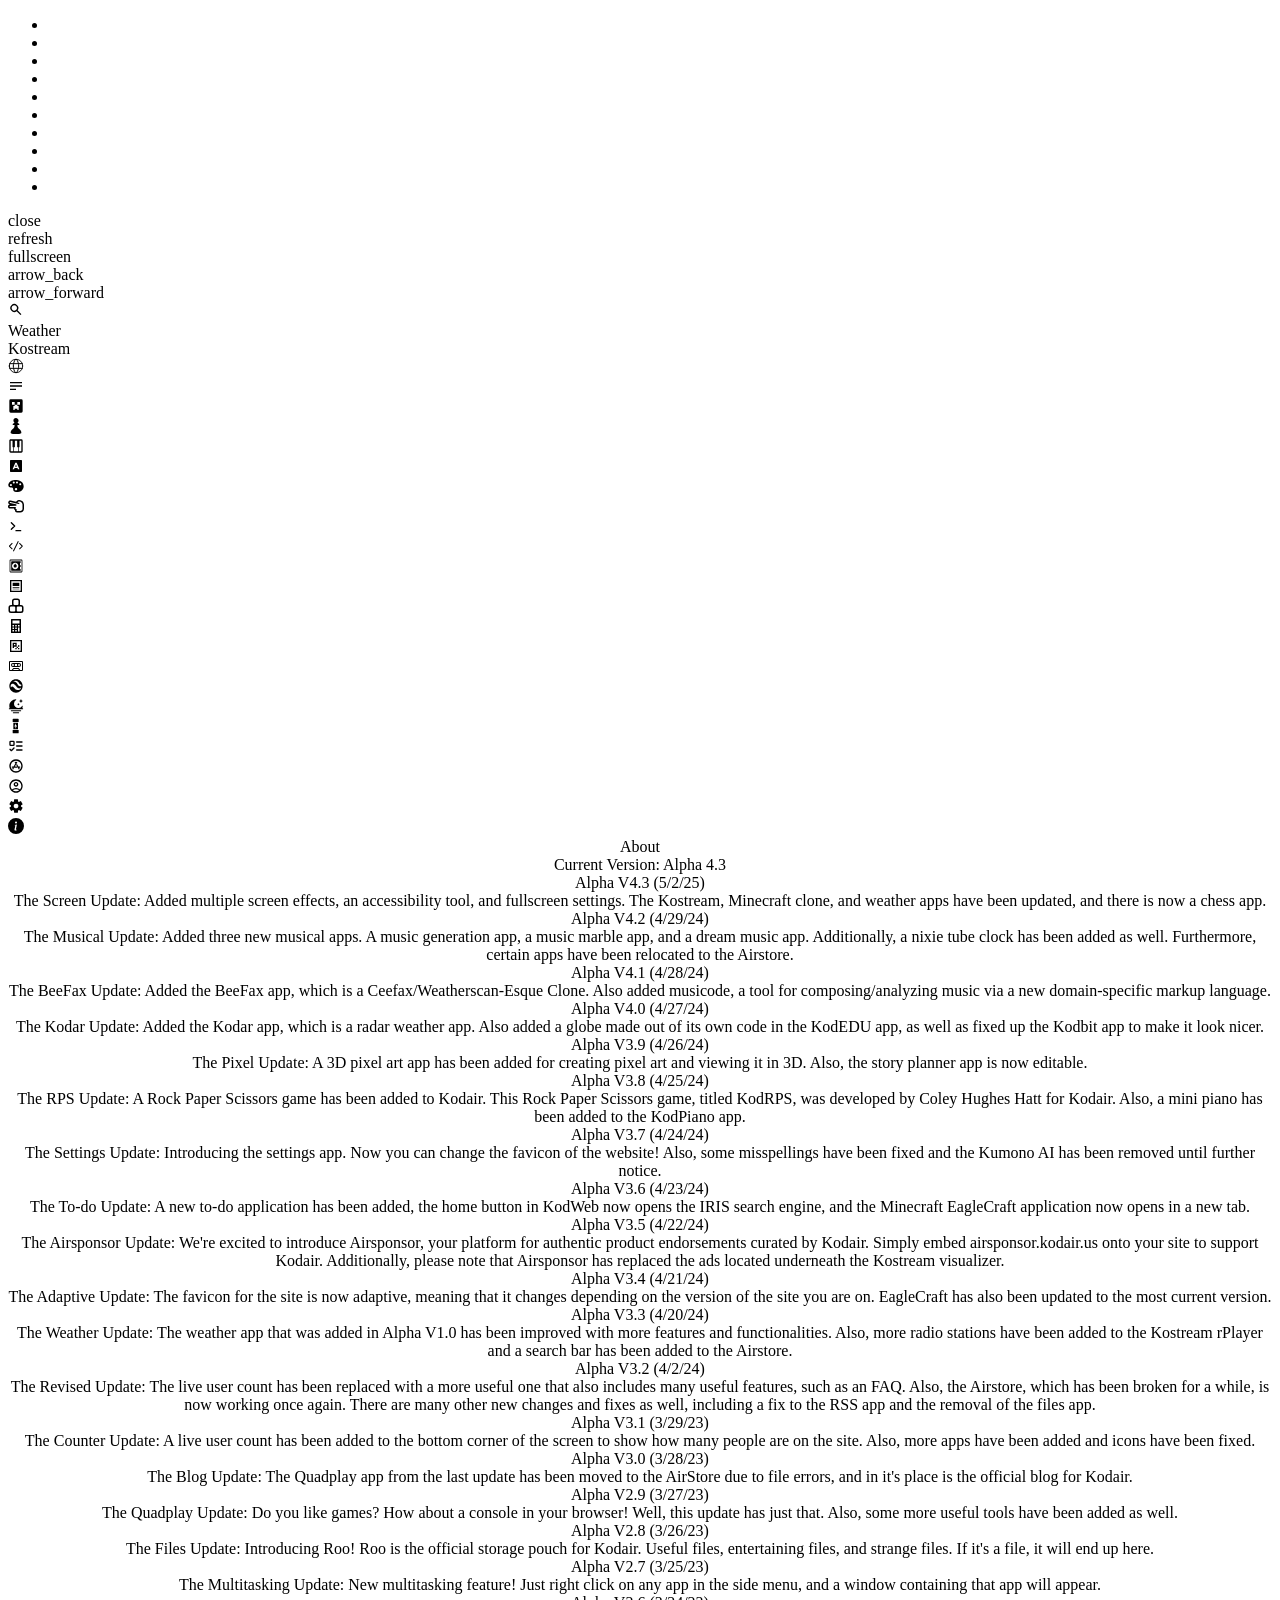
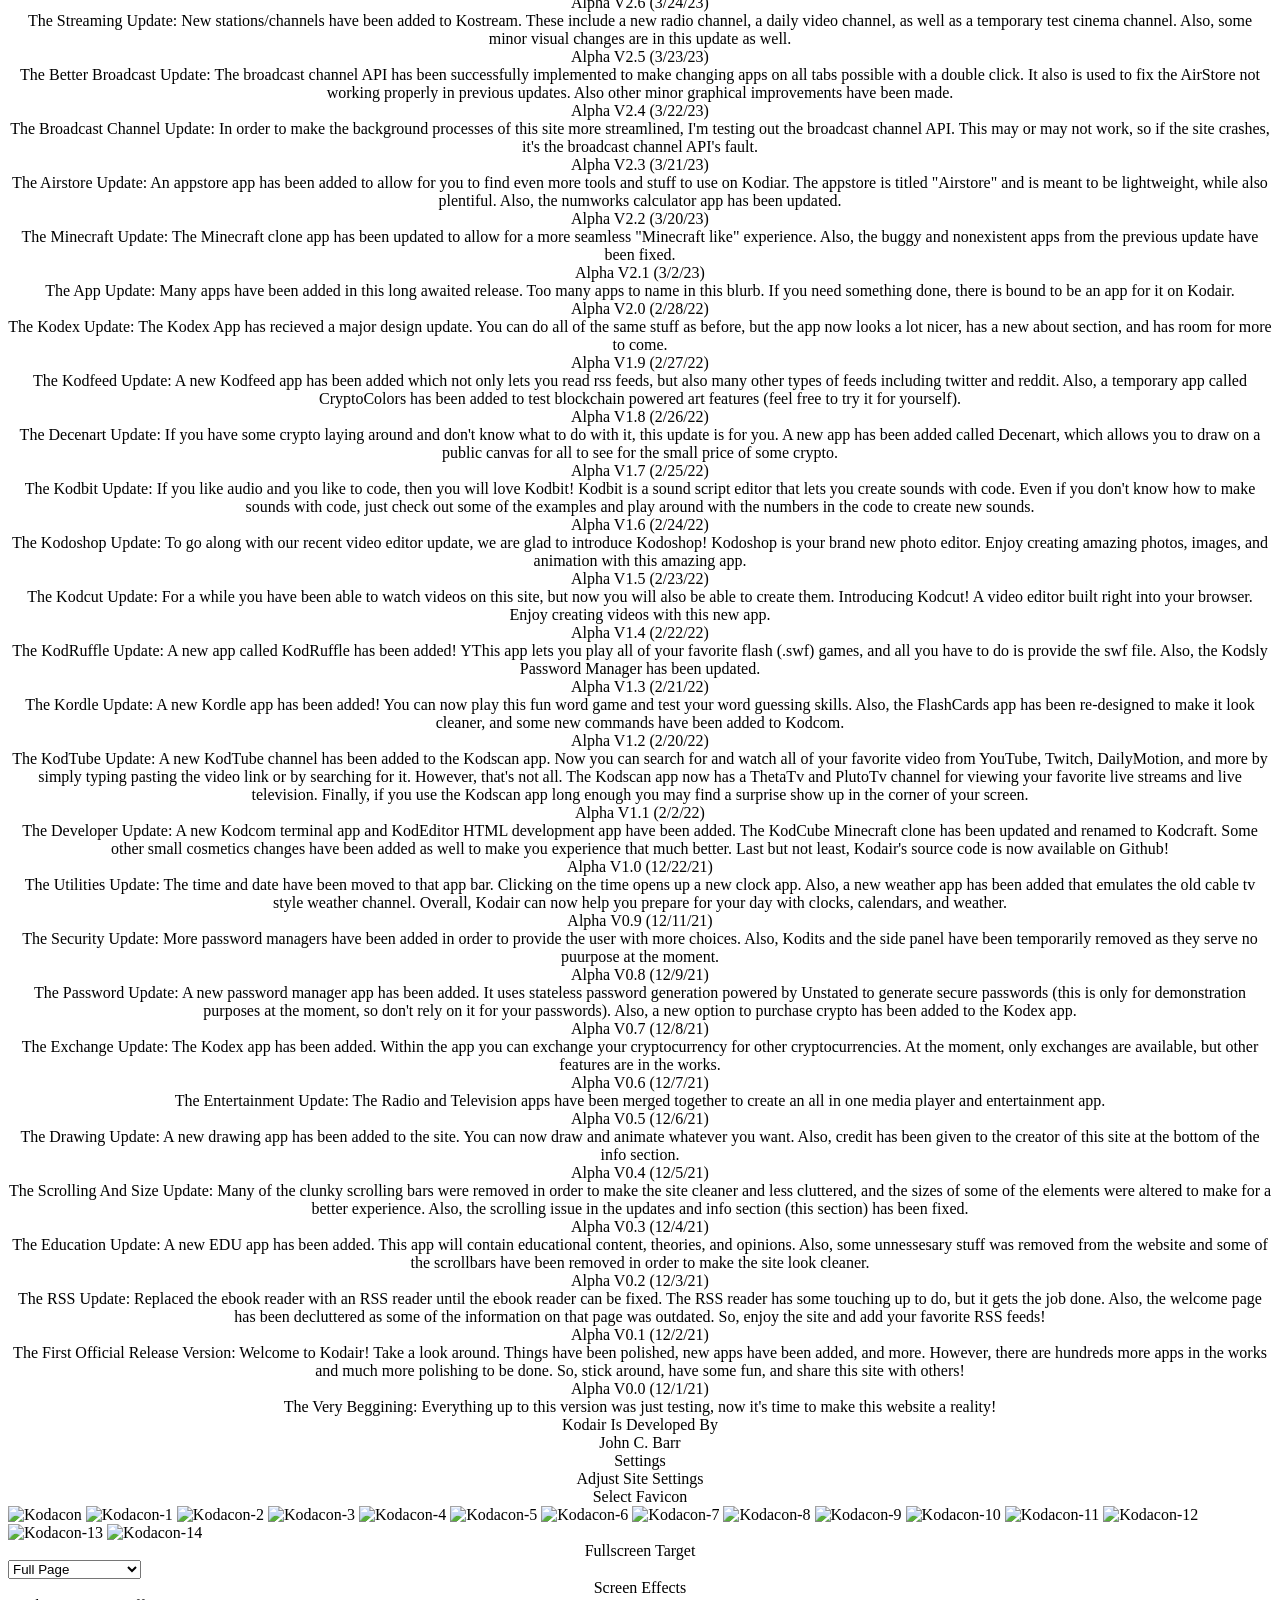
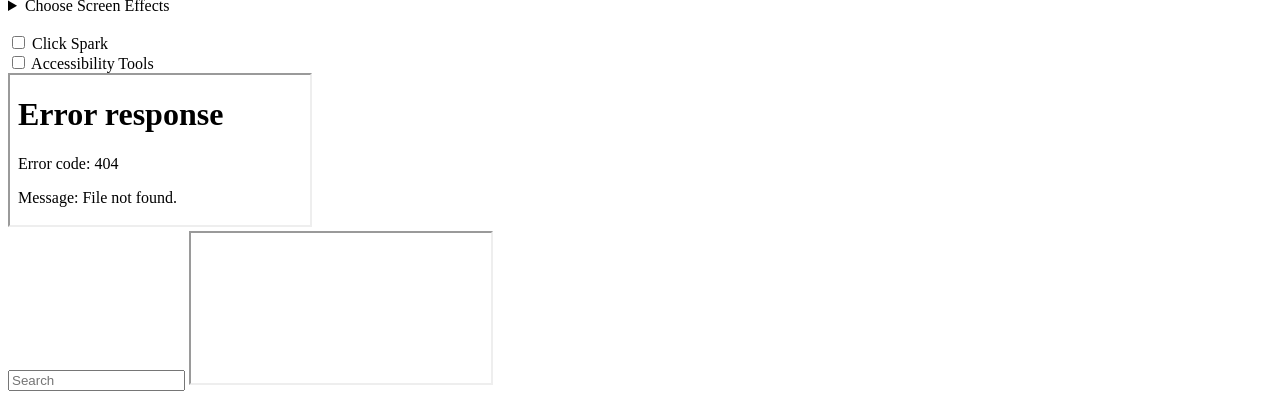
==== commit 84907b65: "Modified by Source" ====
--- a/index.html
+++ b/index.html
@@ -139,7 +139,7 @@
 						<svg xmlns="http://www.w3.org/2000/svg" width="1em" height="1em" preserveAspectRatio="xMidYMid meet" viewBox="0 0 24 24"><path fill="currentColor" d="M12 2c5.523 0 10 4.477 10 10s-4.477 10-10 10S2 17.523 2 12S6.477 2 12 2zm0 2a8 8 0 1 0 0 16a8 8 0 0 0 0-16zM8.823 15.343l-.79 1.37a.823.823 0 1 1-1.428-.822l.589-1.016c.66-.206 1.201-.048 1.629.468zM13.21 8.66l2.423 4.194h2.141a.82.82 0 0 1 .823.822a.82.82 0 0 1-.823.823h-1.19l.803 1.391a.824.824 0 0 1-1.427.823l-3.04-5.266c-.69-1.19-.198-2.383.29-2.787zm.278-3.044c.395.226.528.73.302 1.125l-3.528 6.109h2.553c.826 0 1.29.972.931 1.645h-7.48a.82.82 0 0 1-.822-.823a.82.82 0 0 1 .822-.822h2.097l2.685-4.653l-.838-1.456a.824.824 0 0 1 1.427-.823l.359.633l.367-.633a.823.823 0 0 1 1.125-.302z"/></svg>
 					</div>
 					<div class="AppBtn material-icons" id="AppBtn26" onclick="toggleAccountsPanel()">
-						<svg xmlns="http://www.w3.org/2000/svg" width="1em" height="1em" viewBox="0 0 24 24"><path fill="currentColor" d="m9.25 22l-.4-3.2q-.325-.125-.612-.3t-.563-.375L4.7 19.375l-2.75-4.75l2.575-1.95Q4.5 12.5 4.5 12.338v-.675q0-.163.025-.338L1.95 9.375l2.75-4.75l2.975 1.25q.275-.2.575-.375t.6-.3l.4-3.2h5.5l.4 3.2q.325.125.613.3t.562.375l2.975-1.25l2.75 4.75l-2.575 1.95q.025.175.025.338v.674q0 .163-.05.338l2.575 1.95l-2.75 4.75l-2.95-1.25q-.275.2-.575.375t-.6.3l-.4 3.2zm2.8-6.5q1.45 0 2.475-1.025T15.55 12t-1.025-2.475T12.05 8.5q-1.475 0-2.488 1.025T8.55 12t1.013 2.475T12.05 15.5"/></svg>
+						<svg xmlns="http://www.w3.org/2000/svg" width="1em" height="1em" viewBox="0 0 24 24"><path fill="currentColor" d="M5.85 17.1q1.275-.975 2.85-1.537T12 15t3.3.563t2.85 1.537q.875-1.025 1.363-2.325T20 12q0-3.325-2.337-5.663T12 4T6.337 6.338T4 12q0 1.475.488 2.775T5.85 17.1M12 13q-1.475 0-2.488-1.012T8.5 9.5t1.013-2.488T12 6t2.488 1.013T15.5 9.5t-1.012 2.488T12 13m0 9q-2.075 0-3.9-.788t-3.175-2.137T2.788 15.9T2 12t.788-3.9t2.137-3.175T8.1 2.788T12 2t3.9.788t3.175 2.137T21.213 8.1T22 12t-.788 3.9t-2.137 3.175t-3.175 2.138T12 22m0-2q1.325 0 2.5-.387t2.15-1.113q-.975-.725-2.15-1.112T12 17t-2.5.388T7.35 18.5q.975.725 2.15 1.113T12 20m0-9q.65 0 1.075-.425T13.5 9.5t-.425-1.075T12 8t-1.075.425T10.5 9.5t.425 1.075T12 11m0 7.5"/></svg>
 					</div>
 					<div class="AppBtn material-icons" id="AppBtn26" onclick="toggleSettingsPanel()">
 						<svg xmlns="http://www.w3.org/2000/svg" width="1em" height="1em" viewBox="0 0 24 24"><path fill="currentColor" d="m9.25 22l-.4-3.2q-.325-.125-.612-.3t-.563-.375L4.7 19.375l-2.75-4.75l2.575-1.95Q4.5 12.5 4.5 12.338v-.675q0-.163.025-.338L1.95 9.375l2.75-4.75l2.975 1.25q.275-.2.575-.375t.6-.3l.4-3.2h5.5l.4 3.2q.325.125.613.3t.562.375l2.975-1.25l2.75 4.75l-2.575 1.95q.025.175.025.338v.674q0 .163-.05.338l2.575 1.95l-2.75 4.75l-2.95-1.25q-.275.2-.575.375t-.6.3l-.4 3.2zm2.8-6.5q1.45 0 2.475-1.025T15.55 12t-1.025-2.475T12.05 8.5q-1.475 0-2.488 1.025T8.55 12t1.013 2.475T12.05 15.5"/></svg>
@@ -337,6 +337,8 @@
 					<div class="updateheading"><center onclick="changeApp('https://account.cropty.io/Farwalker3')">Kodair Is Developed By</center></div>
 					<div class="updatebody"><center onclick="changeApp('https://farwalker3.on.fleek.co')">John C. Barr</center></div>
 				</div>
+			</div>
+			<div id="AccountsPanel">
 			</div>
 			<div id="SettingsPanel">
 				<div class="setstage">
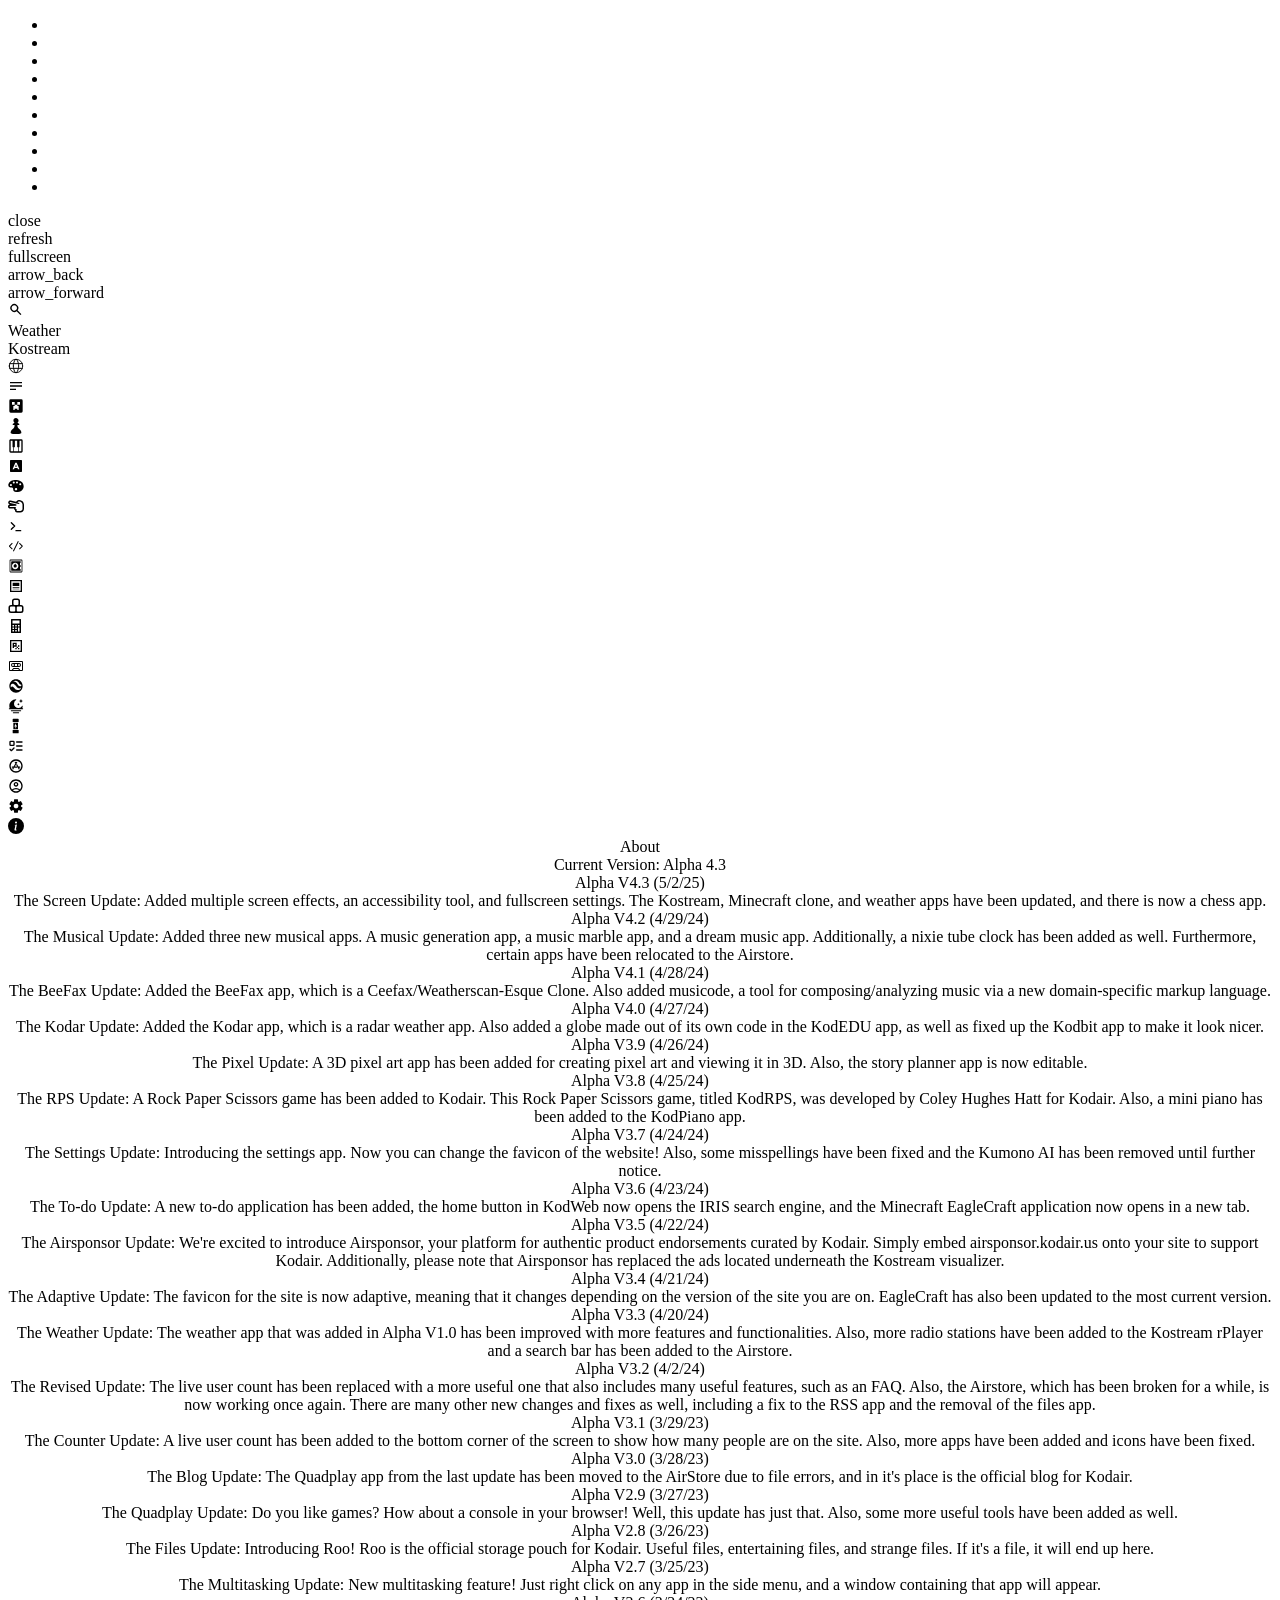
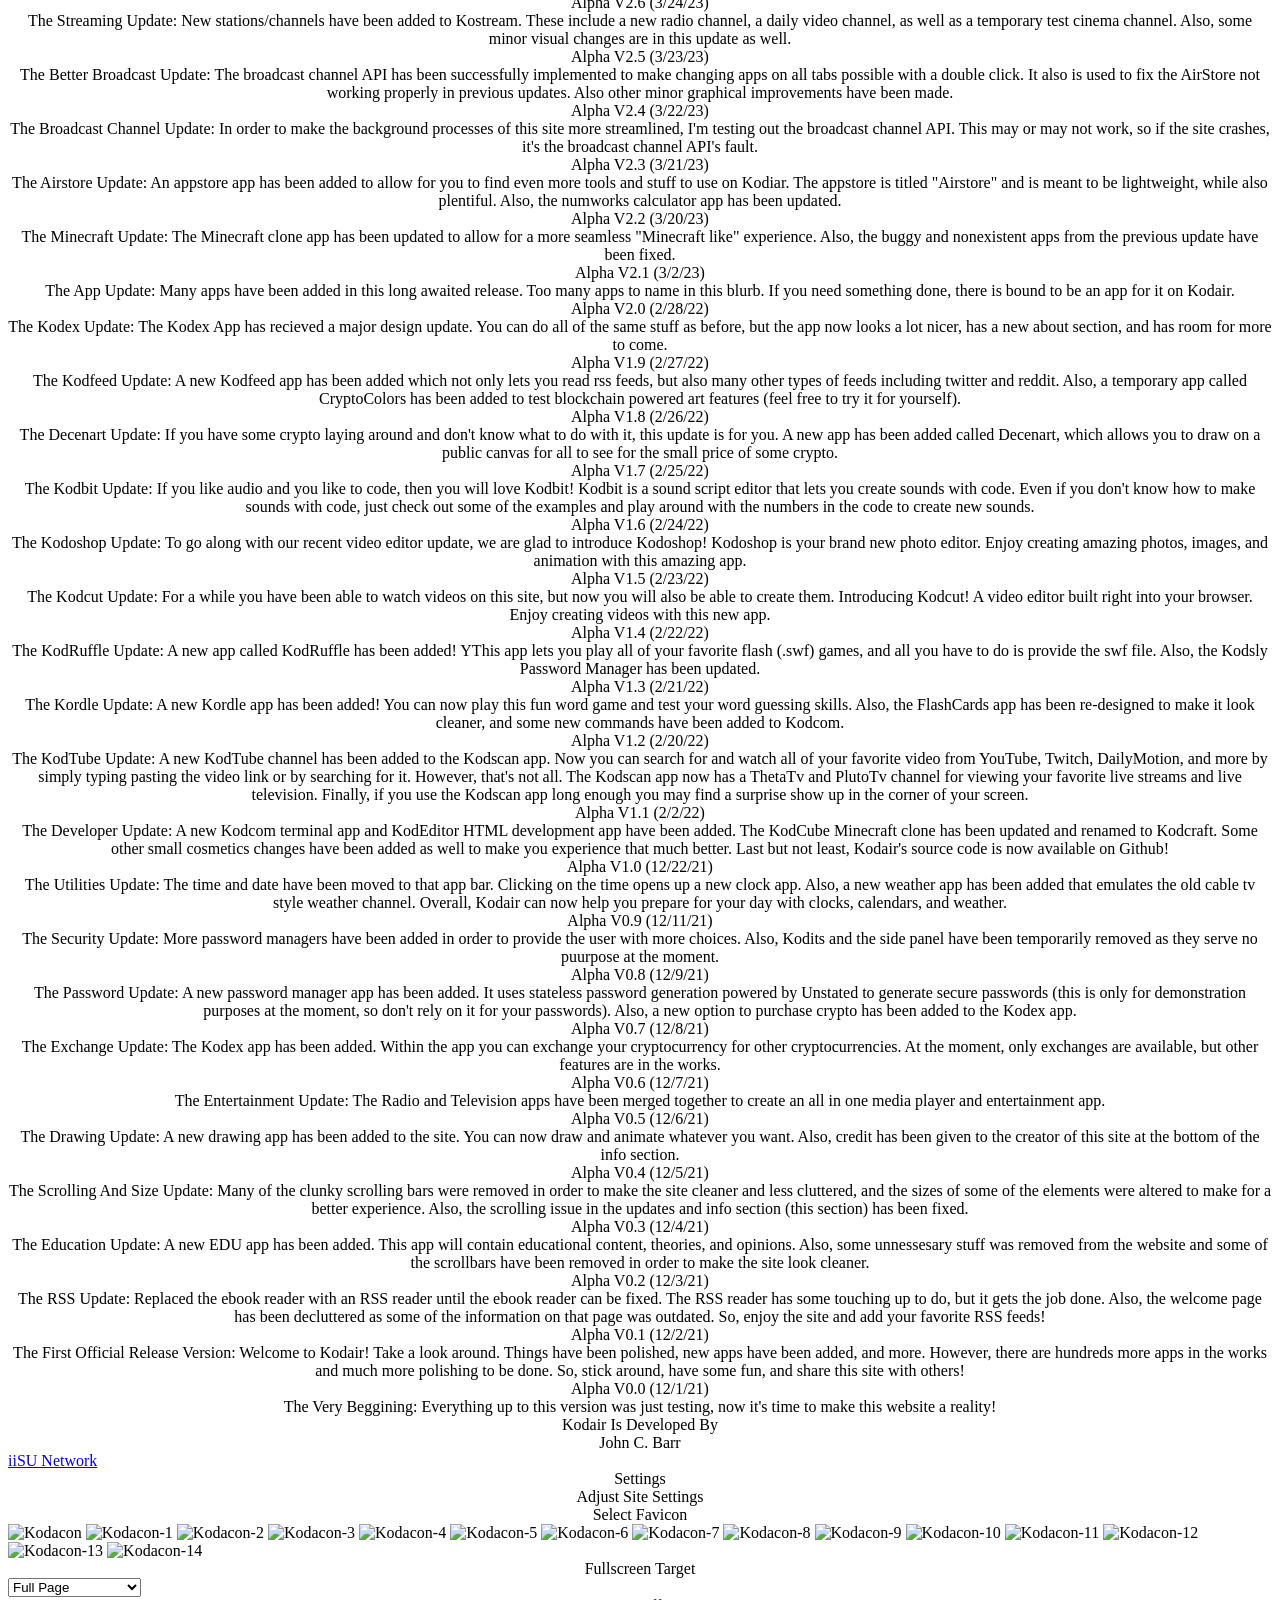
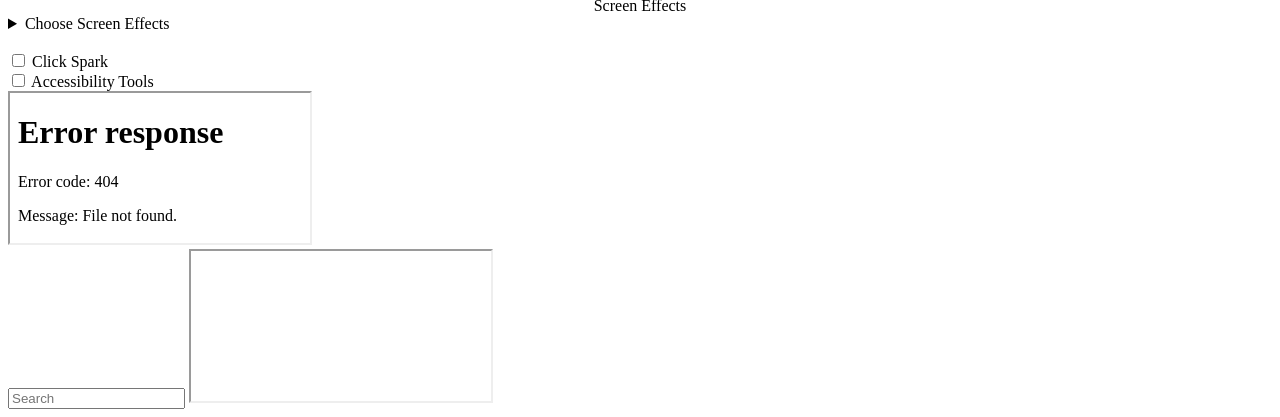
==== commit f82b1660: "Modified by Source" ====
--- a/index.html
+++ b/index.html
@@ -339,6 +339,7 @@
 				</div>
 			</div>
 			<div id="AccountsPanel">
+				<a href="https://accounts.iisu.network/account">iiSU Network</a>
 			</div>
 			<div id="SettingsPanel">
 				<div class="setstage">
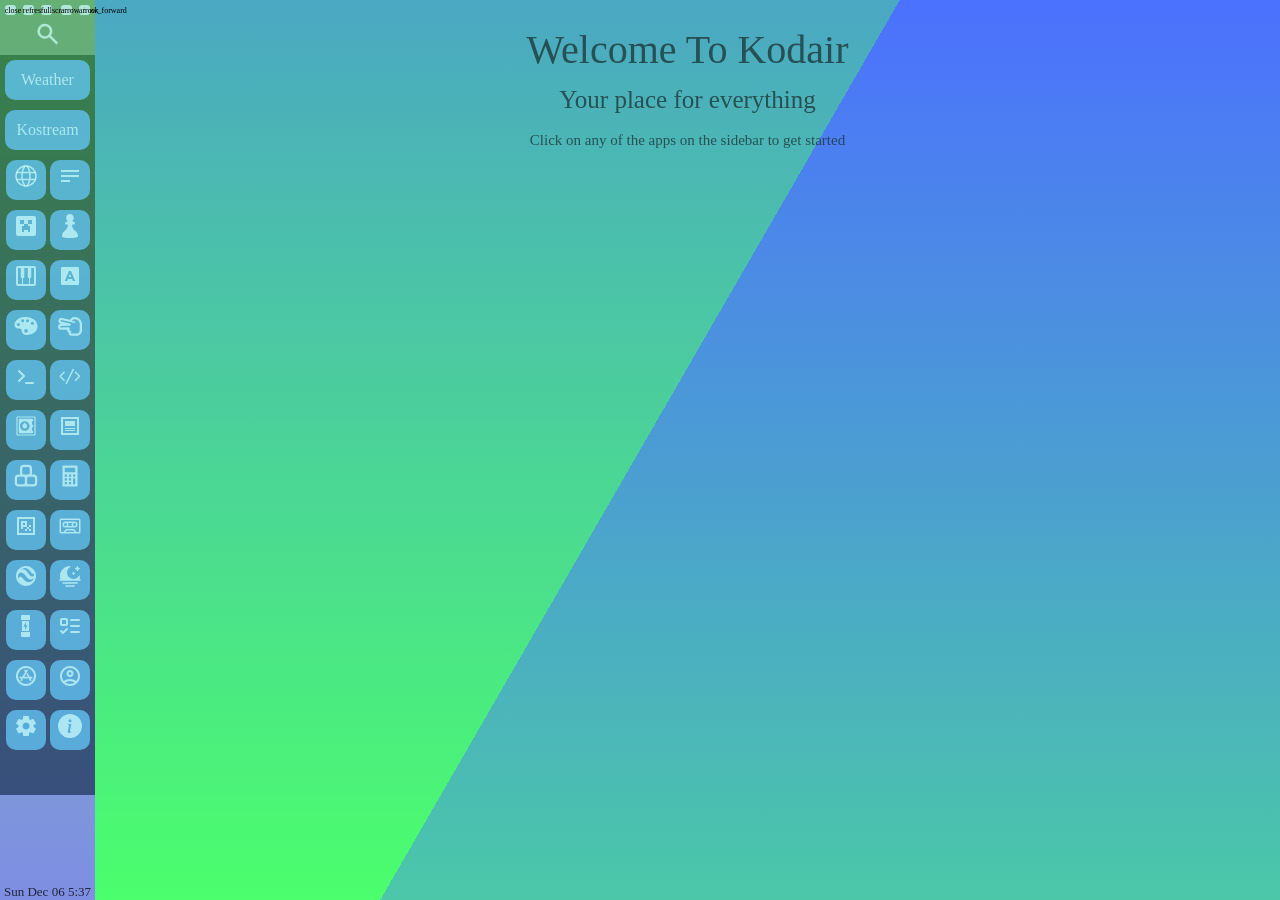
==== commit 094afc2f: "Add XR Guild link to accounts panel" ====
--- a/index.html
+++ b/index.html
@@ -340,6 +340,13 @@
 			</div>
 			<div id="AccountsPanel">
 				<a href="https://accounts.iisu.network/account">iiSU Network</a>
+				<a href="https://xrguild.org/profiles?view=photos" target="_blank" rel="noopener noreferrer" aria-label="XR Guild">
+					<svg xmlns="http://www.w3.org/2000/svg" width="1em" height="1em" viewBox="0 0 24 24" aria-hidden="true" focusable="false">
+						<rect x="2.5" y="2.5" width="19" height="19" rx="4" fill="none" stroke="currentColor" stroke-width="1.5"/>
+						<text x="12" y="15" text-anchor="middle" font-size="9" font-weight="700" font-family="Arial, sans-serif" fill="currentColor">XR</text>
+					</svg>
+					XR Guild
+				</a>
 			</div>
 			<div id="SettingsPanel">
 				<div class="setstage">
--- a/style.css
+++ b/style.css
@@ -0,0 +1,700 @@
+body {
+	overflow: hidden;
+}
+
+@font-face {
+	font-family: 'Material Icons';
+	font-style: normal;
+	font-weight: 400;
+	src: url(MaterialFont.woff2) format('woff2');
+}
+
+@font-face {
+	font-family: "Decondor";
+	src: url("Fonts/AC.otf");
+}
+
+@font-face {
+	font-family: "GLITCH";
+	src: url("Fonts/FTY.ttf");
+}
+
+#KodLive {
+	position: absolute;
+	top: 0;
+	left: 0;
+	width: 100%;
+	height: 100%;
+	opacity: 50%;
+	border-radius: 10px;
+	border: none;
+	
+}
+
+.material-icons {
+	font-family: 'Material Icons';
+	font-weight: normal;
+	font-style: normal;
+	font-size: 24px;
+	line-height: 1;
+	letter-spacing: normal;
+	text-transform: none;
+	display: inline-block;
+	white-space: nowrap;
+	word-wrap: normal;
+	direction: ltr;
+	-webkit-font-feature-settings: 'liga';
+	-webkit-font-smoothing: antialiased;
+}
+
+.material-icons-2 {
+	font-family: 'Material Icons';
+	font-weight: normal;
+	font-style: normal;
+	font-size: 8px;
+	line-height: 11px;
+	letter-spacing: normal;
+	text-transform: none;
+	display: inline-block;
+	white-space: nowrap;
+	word-wrap: normal;
+	direction: ltr;
+	-webkit-font-feature-settings: 'liga';
+	-webkit-font-smoothing: antialiased;
+}
+
+.bg {
+	animation: slide 50s ease-in-out infinite alternate;
+	background-image: linear-gradient(-60deg, #0033ff 50%, #00ff22 50%);
+	bottom: 0;
+	left: -50%;
+	opacity: 0.1;
+	position: absolute;
+	right: -50%;
+	top: 0;
+	z-index: 0;
+}
+
+.bg1 {
+	animation-duration: 7s;
+}
+
+.bg2 {
+	animation-direction: alternate-reverse;
+	animation-duration: 4s;
+}
+
+.bg3 {
+	animation-duration: 5s;
+}
+
+.circles {
+	position: absolute;
+	margin: 0;
+	padding: 0;
+	top: 0;
+	left: 0;
+	width: 100%;
+	height: 100%;
+	overflow: hidden;
+}
+
+.circles li {
+	position: absolute;
+	display: block;
+	list-style: none;
+	width: 20px;
+	height: 20px;
+	background: rgba(255, 255, 255, 0.2);
+	animation: animate 25s linear infinite;
+	bottom: -150px;
+}
+
+.circles li:nth-child(1) {
+	left: 25%;
+	width: 80px;
+	height: 80px;
+	animation-delay: 0s;
+}
+
+.circles li:nth-child(2) {
+	left: 10%;
+	width: 20px;
+	height: 20px;
+	animation-delay: 2s;
+	animation-duration: 12s;
+}
+
+.circles li:nth-child(3) {
+	left: 70%;
+	width: 20px;
+	height: 20px;
+	animation-delay: 4s;
+}
+
+.circles li:nth-child(4) {
+	left: 40%;
+	width: 60px;
+	height: 60px;
+	animation-delay: 0s;
+	animation-duration: 18s;
+}
+
+.circles li:nth-child(5) {
+	left: 65%;
+	width: 20px;
+	height: 20px;
+	animation-delay: 0s;
+}
+
+.circles li:nth-child(6) {
+	left: 75%;
+	width: 110px;
+	height: 110px;
+	animation-delay: 3s;
+}
+
+.circles li:nth-child(7) {
+	left: 35%;
+	width: 150px;
+	height: 150px;
+	animation-delay: 7s;
+}
+
+.circles li:nth-child(8) {
+	left: 50%;
+	width: 25px;
+	height: 25px;
+	animation-delay: 15s;
+	animation-duration: 45s;
+}
+
+.circles li:nth-child(9) {
+	left: 20%;
+	width: 15px;
+	height: 15px;
+	animation-delay: 2s;
+	animation-duration: 35s;
+}
+
+.circles li:nth-child(10) {
+	left: 85%;
+	width: 150px;
+	height: 150px;
+	animation-delay: 0s;
+	animation-duration: 11s;
+}
+
+@keyframes animate {
+	0% {
+		transform: translateY(0) rotate(0deg);
+		opacity: 1;
+		border-radius: 0;
+	}
+
+	100% {
+		transform: translateY(-1000px) rotate(720deg);
+		opacity: 0;
+		border-radius: 50%;
+	}
+}
+
+@keyframes slide {
+	0% {
+		transform: translateX(-25%);
+	}
+	100% {
+		transform: translateX(25%);
+	}
+}
+
+#MainContainer {
+	position: absolute;
+	top: 0;
+	left: 0;
+	width: 100%;
+	height: 100%;
+	background-image: linear-gradient(#6688ff, #66ff88);
+	overflow: hidden;
+}
+
+#KodBar {
+	position: absolute;
+	top: 0;
+	left: 0;
+	width: 95px;
+	height: 100%;
+	background-image: linear-gradient(#66ff88, #6688ff);
+}
+
+#SizeBar {
+	position: absolute;
+	top: 0;
+	left: 0;
+	width: 100%;
+	height: 20px;
+	background-color: rgba(100, 100, 100, 0.5);
+}
+
+.SizeAction {
+	border-radius: 3px;
+	position: absolute;
+	top: 25%;
+	width: 12%;
+	height: 50%;
+	background-color: rgba(200, 250, 250, 0.75);
+	text-align: center;
+}
+
+.SizeAction:hover {
+	color: #ffffff;
+	cursor: pointer;
+}
+
+#RedClose {
+	left: 5%;
+}
+
+#RedClose:hover {
+	background-color: #ff0000;
+}
+
+#YellowMinimize {
+	left: 24%;
+}
+
+#YellowMinimize:hover {
+	background-color: #dddd50;
+}
+
+#GreenFullscreen {
+	left: 43%;
+}
+
+#GreenFullscreen:hover {
+	background-color: #50dd50;
+}
+
+#BlueBack {
+	left: 64%;
+}
+
+#BlueBack:hover {
+	background-color: #0000ff;
+}
+
+#SkyNext {
+	left: 83%;
+}
+
+#SkyNext:hover {
+	background-color: #00eeff;
+}
+
+#KodSearch {
+	position: absolute;
+	top: 20px;
+	left: 0;
+	width: 100%;
+	height: 35px;
+	font-size: 30px;
+	background-color: rgba(100, 100, 100, 0.5);
+	line-height: 35px;
+	text-align: center;
+	color: rgba(200, 250, 250, 0.75);
+}
+
+#KodSearch:hover {
+	color: #446688;
+	cursor: pointer;
+}
+
+#AppBar {
+	position: absolute;
+	top: 55px;
+	left: 0;
+	width: 100%;
+	height: calc(100% - 160px);
+	background-color: rgba(10, 10, 10, 0.5);
+	text-align: center;
+	overflow-x: hidden;
+	overflow-y: auto;
+}
+
+#AppBar::-webkit-scrollbar {
+   display: none;
+}
+
+.AppBtn {
+	position: relative;
+	width: 40px;
+	height: 40px;
+	border-radius: 10px;
+	display: inline-block;
+	margin: 5px auto;
+	background-color: rgba(100, 200, 250, 0.75);
+	line-height: 40px;
+	color: rgba(200, 250, 250, 0.75);
+}
+
+.Widget {
+	position: relative;
+	width: 85px;
+	height: 40px;
+	border-radius: 10px;
+	display: inline-block;
+	margin: 5px auto;
+	background-color: rgba(100, 200, 250, 0.75);
+	line-height: 40px;
+	color: rgba(200, 250, 250, 0.75);
+}
+
+.sun {
+	background-color: #fada0b;
+	border-radius: 100%;
+	width: 20px;
+	height: 20px;
+	top: 7px;
+	left: 25px;
+	position: relative;
+}
+
+.cloud-main {
+	opacity: 0.9;
+	background: #fff;
+	width: 35px;
+	height: 15px;
+	border-radius: 20px;
+	position: relative;
+	left: 30px;
+	top: -10px;
+}
+
+.cloud-bubble-one {
+	opacity: 1.0;
+	background: #fff;
+	width: 15px;
+	height: 15px;
+	position: relative;
+	border-radius: 100%;
+	left: 10px;
+	top: -7px;
+}
+
+.cloud-bubble-two {
+	opacity: 1.0;
+	background: #fff;
+	width: 20px;
+	height: 15px;
+	position: relative;
+	border-top-right-radius: 20px;
+	border-bottom-right-radius: 10px;
+	left: 15px;
+	top: -17px;
+}
+
+.AppBtn:hover {
+	color: #446688;
+	cursor: pointer;
+}
+
+.Widget:hover {
+	color: #446688;
+	cursor: pointer;
+}
+
+#TheSock {
+	position: absolute;
+	top: calc(100% - 105px);
+	left: 0;
+	width: 100%;
+	height: 85px;
+	background-color: rgba(150, 150, 200, 0.5);
+	text-align: center;
+	overflow: hidden;
+}
+
+#TheBoot {
+	position: absolute;
+	top: calc(100% - 20px);
+	left: 0;
+	width: 100%;
+	height: 20px;
+	background-color: rgba(150, 150, 200, 0.5);
+	text-align: center;
+	overflow: hidden;
+}
+
+#DateTime {
+	font-family: Decondor;
+	position: absolute;
+	top: 22%;
+	left: 0;
+	width: 100%;
+	height: 56%;
+	font-size: 13px;
+	color: rgba(0, 0, 0, 0.75);
+}
+
+#DateTime:hover {
+	color: #446688;
+	cursor: pointer;
+}
+
+#MainContent {
+	position: absolute;
+	top: 0;
+	left: 95px;
+	width: calc(100% - 95px);
+	height: 100%;
+	background-color: transparent;
+}
+
+#ContentView {
+	position: absolute;
+	border: none;
+	top: 0;
+	left: 0;
+	width: 100%;
+	height: 100%;
+	background-color: transparent;
+	background: none;
+}
+
+#RCmenu {
+	visibility: hidden;
+	opacity: 0;
+	position: fixed;
+	background: #fff;
+	color: #555;
+	font-family: sans-serif;
+	font-size: 11px;
+	-webkit-box-shadow: 2px 2px 2px 0px rgba(143, 144, 145, 1);
+	-moz-box-shadow: 2px 2px 2px 0px rgba(143, 144, 145, 1);
+	box-shadow: 2px 2px 2px 0px rgba(143, 144, 145, 1);
+	padding: 0px;
+	border: 1px solid #c6c6c6;
+}
+
+#RCmenu p {
+	display: block;
+	color: #555;
+	text-decoration: none;
+	padding: 6px 8px 6px 30px;
+	margin: 0px;
+	width: 150px;
+	position: relative;
+}
+
+#RCmenu p:hover {
+	background: blue;
+	color: white;
+	cursor: pointer;
+}
+
+#SearchBox {
+	position: absolute;
+	top: 20%;
+	left: 20%;
+	z-index: 9;
+	background-color: rgba(150, 150, 150, 0.9);
+	text-align: center;
+	overflow: hidden;
+	resize: both;
+	height: 60%;
+	width: 60%;
+	border-radius: 4px;
+	box-shadow: 0px 0px 10px #555555;
+	display: none;
+}
+
+#SearchBox::-webkit-scrollbar {
+	display: none;
+}
+
+#SearchBoxInput {
+	position: absolute;
+	top: 0;
+	left: 0;
+	width: 100%;
+	height: 40px;
+	border: none;
+	background-color: rgba(100, 150, 200, 0.5);
+	color: rgba(20, 20, 20, 0.75);
+	font-size: 20px;
+	font-weight: bold;
+	text-align: center;
+	outline: none;
+}
+
+#SearchBoxResults {
+	position: absolute;
+	top: 40px;
+	left: 0;
+	width: 100%;
+	height: calc(100% - 40px);
+	background-color: rgba(100, 200, 100, 0.5);
+	border: none;
+}
+
+#InfoPanel {
+	position: absolute;
+	display: none;
+	top: 0;
+	left: 95px;
+	width: calc(35% - 50px);
+	height: 100%;
+	background-color: rgba(200, 250, 200, 0.75);
+	z-index: 2;
+	flex: 1 1 auto;
+	overflow-y: auto;
+	backdrop-filter: blur(6px);
+}
+
+#InfoPanel::-webkit-scrollbar {
+	display: none;
+}
+
+#SettingsPanel {
+	position: absolute;
+	display: none;
+	top: 0;
+	left: 95px;
+	width: calc(35% - 50px);
+	height: 100%;
+	background-color: rgba(200, 250, 200, 0.75);
+	z-index: 2;
+	flex: 1 1 auto;
+	overflow-y: auto;
+	backdrop-filter: blur(6px);
+}
+
+#SettingsPanel::-webkit-scrollbar {
+	display: none;
+}
+
+#AccountsPanel {
+	position: absolute;
+	display: none;
+	top: 0;
+	left: 95px;
+	width: calc(35% - 50px);
+	height: 100%;
+	background-color: rgba(200, 250, 200, 0.75);
+	z-index: 2;
+	flex: 1 1 auto;
+	overflow-y: auto;
+	backdrop-filter: blur(6px);
+}
+
+#AccountsPanel::-webkit-scrollbar {
+	display: none;
+}
+
+div.updates {
+	position: relative;
+	display: flex;
+	flex: 1 1 auto;
+	overflow-y: auto;
+	background-color: rgba(100, 150, 200, 0.5);
+	margin: 3%;
+	border: none;
+	width: 94%;
+	flex-direction: column;
+	min-height: 10vh;
+}
+
+div.updates:hover {
+	background-color: rgba(100, 150, 200, 0.75);
+	cursor: pointer;
+}
+
+div.setstage {
+	position: relative;
+	display: flex;
+	flex: 1 1 auto;
+	overflow-y: auto;
+	background-color: rgba(100, 150, 200, 0.5);
+	margin: 3%;
+	border: none;
+	width: 94%;
+	flex-direction: column;
+	min-height: 10vh;
+}
+
+div.setstage:hover {
+	background-color: rgba(100, 150, 200, 0.75);
+}
+
+div.choice {
+	position: relative;
+	display: flex;
+	flex: 1 1 auto;
+	overflow-y: auto;
+	background-color: rgba(100, 150, 200, 0.5);
+	margin: 3%;
+	border: none;
+	width: 94%;
+	flex-direction: column;
+	min-height: 10vh;
+}
+
+div.choice:hover {
+	background-color: rgba(100, 150, 200, 0.75);
+	cursor: pointer;
+}
+
+div.updateheading,
+div.stageheading {
+	background-color: #ccc;
+	margin: 5px;
+	padding: 5px;
+	flex: 1;
+	text-align: center;
+	font-size: 1.1em;
+}
+
+div.updatebody,
+div.stagebody {
+	margin: 5px;
+	padding: 5px;
+	flex: 1;
+	overflow: hidden;
+	text-align: center;
+}
+
+/* Image styling in stagebody */
+.stagebody img {
+	width: 50px;
+	height: 50px;
+	margin: 5px;
+	cursor: pointer;
+}
+
+/* Dropdown styling */
+.stagebody select {
+	width: 80%;
+	padding: 10px;
+	font-size: 1em;
+	background-color: rgba(100, 150, 200, 0.5);
+	border: 1px solid #888;
+	border-radius: 5px;
+	margin-top: 10px;
+	transition: background-color 0.3s ease;
+	cursor: pointer;
+}
+
+.stagebody select:hover {
+	background-color: rgba(100, 150, 200, 0.75);
+}
+
+.stagebody option {
+	background-color: #f5f5f5;
+	color: #333;
+	padding: 5px;
+	font-size: 1em;
+}
+
+#embedimAccessibilityWidget {
+	display: none;
+}
